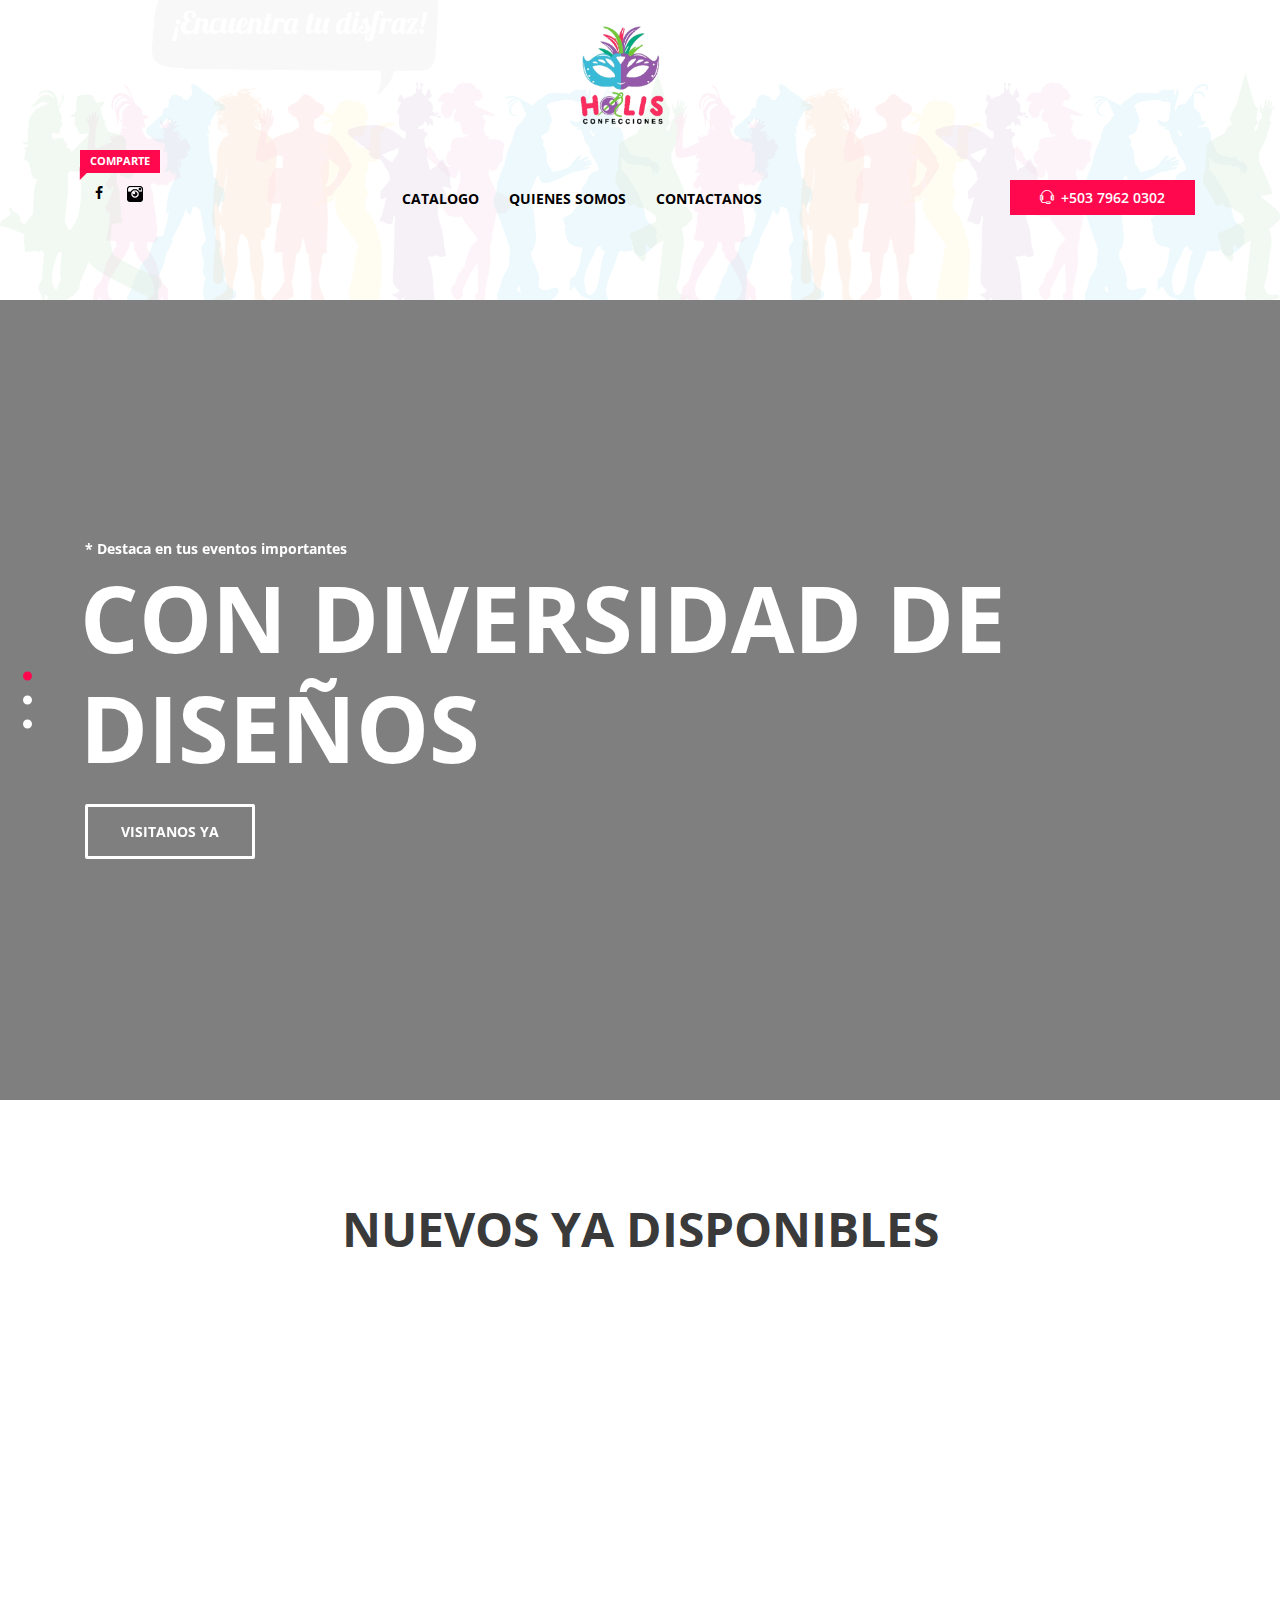
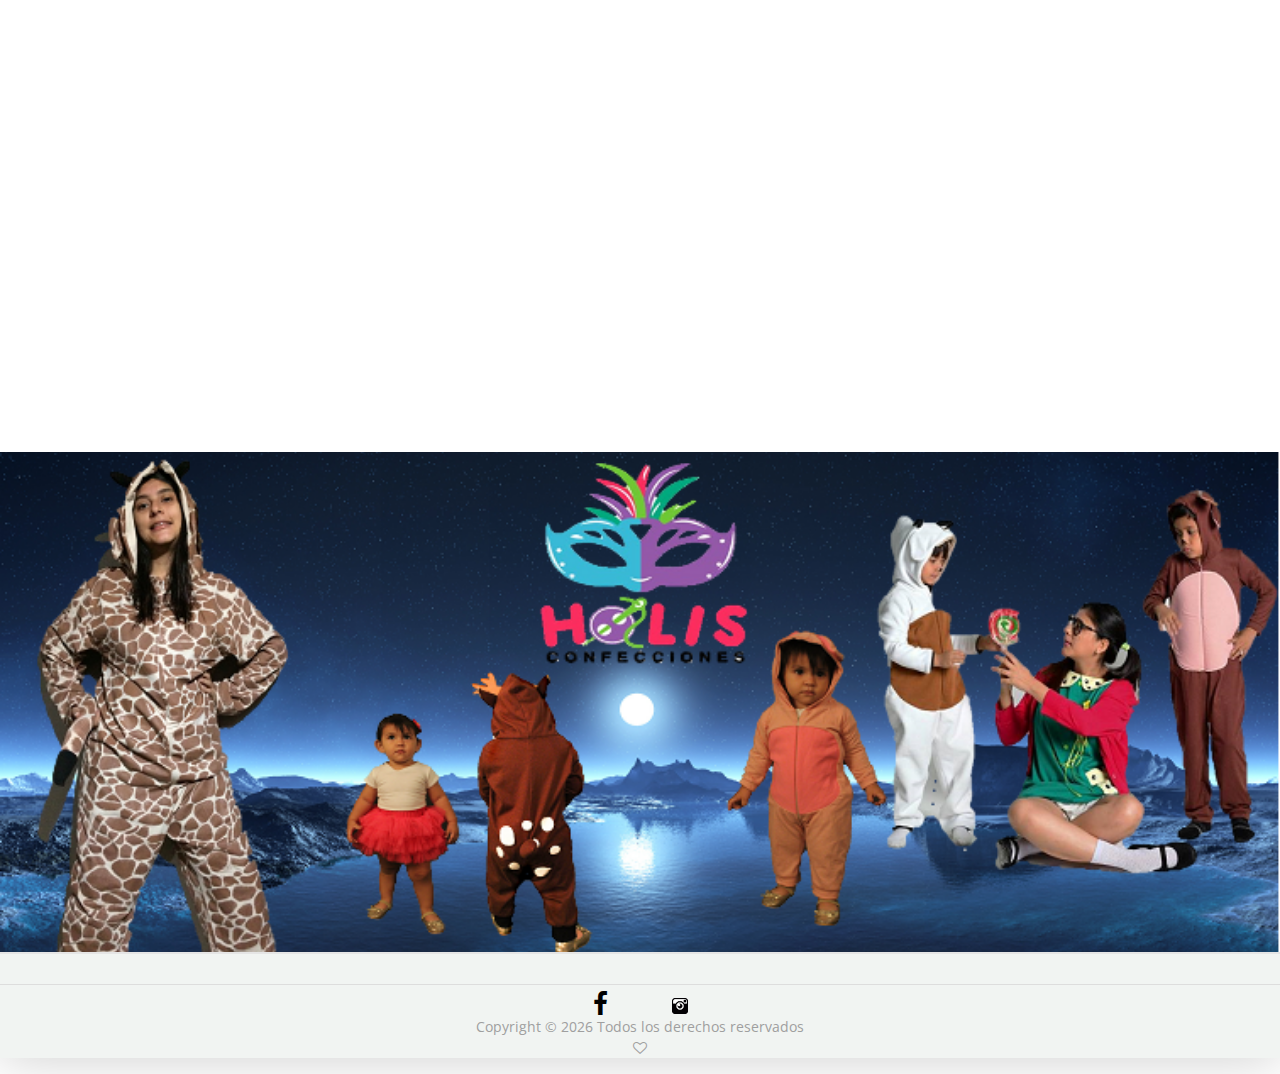
==== index.html @ 9510e127 "Update index.html" ====
<!DOCTYPE html>
<html lang="en">
    <head>
        <meta charset="utf-8">
            <meta content="" name="description">
                <meta content="IE=edge" http-equiv="X-UA-Compatible">
                    <meta content="width=device-width, initial-scale=1, shrink-to-fit=no" name="viewport">
                        <!-- The above 4 meta tags *must* come first in the head; any other head content must come *after* these tags -->
                        <!-- Title  -->
                        <title>
                            Holis Inicio
                        </title>
                        <!-- Favicon  -->
                        <link href="img/core-img/favicon.ico" rel="icon">
                            <!-- Core Style CSS -->
                            <link href="css/core-style.css" rel="stylesheet">
                                <link href="style.css" rel="stylesheet">
                                    <!-- Responsive CSS -->
                                    <link href="css/responsive.css" rel="stylesheet">
                                    </link>
                                </link>
                            </link>
                        </link>
                    </meta>
                </meta>
            </meta>
        </meta>
    </head>
    <body>
        <div id="wrapper">
            <!-- ****** Header Area Start ****** -->
            <header class="header_area bg-img background-overlay-white" style="background-image: url(img/bg-img/banner.png);">
                <!-- Top Header Area Start -->
                <div class="top_header_area">
                    <div class="container h-100">
                        <div class="row h-100 align-items-center justify-content-end">
                            <div class="col-12 col-lg-7">
                                <div class="top_single_area d-flex align-items-center">
                                    <!-- Logo Area -->
                                    <div class="top_logo">
                                        <a href="#">
                                            <img alt="" height="50" src="img/core-img/logo1.png" width="130"/>
                                        </a>
                                    </div>
                                </div>
                            </div>
                        </div>
                    </div>
                </div>
                <!-- Top Header Area End -->
                <div class="main_header_area">
                    <div class="container h-100">
                        <div class="row h-100">
                            <div class="col-12 d-md-flex justify-content-between">
                                <!-- Header Social Area -->
                                <div class="header-social-area">
                                    <a target="blank" href="https://m.facebook.com/pg/holisconfecciones/posts/">
                                        <i aria-hidden="true" class="fa fa-facebook">
                                        </i>
                                    </a>
                                    <span class="karl-level">
                                            Comparte
                                        </span>
                                    <a target="blank" href="https://instagram.com/holisconfecciones?igshid=10vwdpzuw5hqj">
                                        <img alt="" height="16" src="img/core-img/INS.png" width="16"/>
                                        <!-- Logo de Instagram -->
                                    </a>
                                </div>
                                <!-- Menu Area -->
                                <div class="main-menu-area">
                                    <nav class="navbar navbar-expand-lg align-items-start">
                                        <div class="collapse navbar-collapse align-items-start collapse" id="karl-navbar">
                                            <ul class="navbar-nav animated" id="nav">
                                                <li class="nav-item">
                                                    <a class="nav-link" href="catalogo.html">
                                                        CATALOGO
                                                    </a>
                                                </li>
                                                <li class="nav-item">
                                                    <a class="nav-link" href="acercade.html">
                                                        QUIENES SOMOS
                                                    </a>
                                                </li>
                                                <li class="nav-item">
                                                    <a class="nav-link" href="ubicacion.html">
                                                        CONTACTANOS
                                                    </a>
                                                </li>
                                            </ul>
                                        </div>
                                    </nav>
                                </div>
                                <!-- Help Line -->
                                <div class="help-line">
                                    <a href="tel:+503 7962 0302">
                                        <i class="ti-headphone-alt">
                                        </i>
                                        +503 7962 0302
                                    </a>
                                    <!-- Número para llamadar -->
                                </div>
                            </div>
                        </div>
                    </div>
                </div>
            </header>
            <!-- ****** Header Area End ****** -->
            <!-- ****** Welcome Slides Area Start ****** -->
            <section class="welcome_area">
                <div class="welcome_slides owl-carousel">
                    <!-- Single Slide-1 Start -->
                    <div class="single_slide height-800 bg-img background-overlay" style="background-image: url(img/eslider/grupo.jpg);">
                        <div class="container h-100">
                            <div class="row h-100 align-items-center">
                                <div class="col-12">
                                    <div class="welcome_slide_text">
                                        <h6 data-animation="bounceInDown" data-delay="0" data-duration="500ms">
                                            * Destaca en tus eventos importantes
                                        </h6>
                                        <h2 data-animation="fadeInUp" data-delay="500ms" data-duration="500ms">
                                            CON DIVERSIDAD DE DISEÑOS
                                        </h2>
                                        <a class="btn karl-btn" data-animation="fadeInUp" data-delay="1s" data-duration="500ms" href="ubicacion.html">
                                            Visitanos ya
                                        </a>
                                    </div>
                                </div>
                            </div>
                        </div>
                    </div>
                    <!-- Single Slide-2 Start -->
                    <div class="single_slide height-800 bg-img background-overlay" style="background-image: url(img/eslider/vaca.jpg);">
                        <div class="container h-100">
                            <div class="row h-100 align-items-center">
                                <div class="col-12">
                                    <div class="welcome_slide_text">
                                        <h6 data-animation="fadeInDown" data-delay="0" data-duration="500ms">
                                            * Destacaras en tus fiestas
                                        </h6>
                                        <h2 data-animation="fadeInUp" data-delay="500ms" data-duration="500ms">
                                            COLECCIONES UNICAS
                                        </h2>
                                        <a class="btn karl-btn" data-animation="fadeInLeftBig" data-delay="1s" data-duration="500ms" href="https://instagram.com/holisconfecciones?igshid=10vwdpzuw5hqj">
                                            Miralos en nuestra tienda
                                        </a>
                                    </div>
                                </div>
                            </div>
                        </div>
                    </div>
                    <!-- Single Slide-3 Start -->
                    <div class="single_slide height-800 bg-img background-overlay" style="background-image: url(img/eslider/reno.jpg);">
                        <div class="container h-100">
                            <div class="row h-100 align-items-center">
                                <div class="col-12">
                                    <div class="welcome_slide_text">
                                        <h6 data-animation="fadeInDown" data-delay="0" data-duration="500ms">
                                            * Disfraces que te enamorarán
                                        </h6>
                                        <h2 data-animation="bounceInDown" data-delay="500ms" data-duration="500ms">
                                            A TU MEDIDA
                                        </h2>
                                        <a class="btn karl-btn" data-animation="fadeInRightBig" data-delay="1s" data-duration="500ms" href="https://instagram.com/holisconfecciones?igshid=10vwdpzuw5hqj">
                                            Tu eliges
                                        </a>
                                    </div>
                                </div>
                            </div>
                        </div>
                    </div>
                </div>
            </section>
            <!-- ****** Welcome Slides Area End ****** -->
            <section class="new_arrivals_area section_padding_100_0 clearfix">
                <div class="container">
                    <div class="row">
                        <div class="col-12">
                            <div class="section_heading text-center">
                                <h2>
                                    Nuevos ya disponibles
                                </h2>
                            </div>
                        </div>
                    </div>
                </div>
                <div class="container">
                    <div class="row karl-new-arrivals">
                        <!-- Single 1 gallery Item Start -->
                        <div class="col-12 col-sm-6 col-md-4 single_gallery_item wow fadeInUpBig" data-wow-delay="0.2s">
                            <!-- Product Image -->
                            <div class="product-img">
                                <img alt="" src="img/eslider/reno.jpg">
                                </img>
                            </div>
                            <!-- Product Description -->
                            <div class="product-description">
                                <h4 class="product-price">
                                    COTIZA
                                </h4>
                                <p>
                                    A tu medida y a tiempo.
                                </p>
                            </div>
                        </div>
                        <!-- Single 2 gallery Item Start -->
                        <div class="col-12 col-sm-6 col-md-4 single_gallery_item wow fadeInUpBig" data-wow-delay="0.3s">
                            <!-- Product Image -->
                            <div class="product-img">
                                <img alt="" src="img/disfraces/jirafa.jpeg">
                                </img>
                            </div>
                            <!-- Product Description -->
                            <div class="product-description">
                                <h4 class="product-price">
                                    COTIZA
                                </h4>
                                <p>
                                    Hecha a tu medida.
                                </p>
                            </div>
                        </div>
                        <!-- Single 3 gallery Item Start -->
                        <div class="col-12 col-sm-6 col-md-4 single_gallery_item HEROES wow fadeInUpBig" data-wow-delay="0.4s">
                            <!-- Product Image -->
                            <div class="product-img">
                                <img alt="" src="img/disfraces/mini.JPEG">
                                </img>
                            </div>
                            <!-- Product Description -->
                            <div class="product-description">
                                <h4 class="product-price">
                                    COTIZA
                                </h4>
                                <p>
                                    Hecho a la medida para destacar.
                                </p>
                            </div>
                        </div>
                    </div>
                </div>
            </section>
            <!-- ****** New Arrivals Area Start ****** -->
            <section class="new_arrivals_area section_padding_100_0 clearfix">
                <div class="container">
                    <div class="row">
                        <div class="col-12">
                        </div>
                    </div>
                </div>
                <div class="container">
                </div>
            </section>
            <!-- ****** New Arrivals Area End ****** -->
            <!-- ****** Offer Area Start ****** -->
            <section class="offer_area height-500 section_padding_100 bg-img" style="background-image: url(img/bg-img/Ban-Holis.png);">
                <div class="container h-100">
                    <div class="row h-100 align-items-end justify-content-end">
                        <div class="col-12 col-md-8 col-lg-6">
                            <div class="offer-content-area wow fadeInUp" data-wow-delay="1s">
                                <h2>
                                    Trajes
                                    <span class="karl-level">
                                        Oferta
                                    </span>
                                </h2>
                                <p>
                                    * Descuentos especiales
                                </p>
                                <div class="offer-product-price">
                                    <h3>
                                        <span class="regular-price">
                                            $25.00
                                        </span>
                                        $15.00
                                    </h3>
                                </div>
                                <a class="btn karl-btn mt-30" href="#">
                                    Adquierelo
                                </a>
                            </div>
                        </div>
                    </div>
                </div>
            </section>
            <!-- ****** Offer Area End ****** -->
            <!-- ****** Footer Area Start ****** -->
            <footer class="footer_area">
                <div>
                    <div>
                        <!-- Single Footer Area Start -->
                        <div class="line">
                            <div class="single_footer_area">
                                <div class="footer_bottom_area">
                                    <div class="row">
                                        <div class="col-12">
                                            <div class="footer_social_area text-center">
                                                <a target="blank" href="https://m.facebook.com/pg/holisconfecciones/posts/">
                                                <i aria-hidden="true" class="fa fa-facebook">
                                                    </i>
                                                </a>
                                                <a target="blank" href="https://instagram.com/holisconfecciones?igshid=10vwdpzuw5hqj">
                                                <img alt="" height="16" src="img/core-img/INS.png" width="16"/>
                                                </a>
                                                <br>
                                            </div>
                                        </div>
                                    </div>
                                </div>
                            </div>
                        </div>
                        <!-- Single Footer Area Start -->
                        <!-- Single Footer Area Start -->
                        <div class="justify-content-end">
                            <div class="copywrite_text text-center col-12">
                                <p>
                                    <br>
                                    Copyright ©
                                    <script>
                                        document.write(new Date().getFullYear());
                                    </script>
                                    Todos los derechos reservados <br>
                                    <i aria-hidden="true" class="fa fa-heart-o">
                                    </i>
                                </p>
                            </div>
                        </div>
                        <!-- Footer Bottom Area Start -->
                    </div>
                </div>
            </footer>
            <!-- ****** Footer Area End ****** -->
        </div>
        <!-- /.wrapper end -->
        <!-- jQuery (Necessary for All JavaScript Plugins) -->
        <script src="js/jquery/jquery-2.2.4.min.js">
        </script>
        <!-- Popper js -->
        <script src="js/popper.min.js">
        </script>
        <!-- Bootstrap js -->
        <script src="js/bootstrap.min.js">
        </script>
        <!-- Plugins js -->
        <script src="js/plugins.js">
        </script>
        <!-- Active js -->
        <script src="js/active.js">
        </script>
    </body>
</html>
---- css/core-style.css ----
/* [HOLIS Stylesheet] */

/* ------------- Index of Stylesheet -------------
:: 1.0 Import Web Fonts
:: 2.0 Import All CSS
:: 3.0 Common/Base CSS
:: 4.0 Wrapper CSS
:: 5.0 Header Area CSS
:: 6.0 Side Menu Area CSS
:: 7.0 Top Discount CSS
:: 8.0 Welcome Area CSS
:: 9.0 Quickview Modal Area CSS
:: 10.0 Top Catagory Area CSS
:: 11.0 New Arrivals Area Start
:: 12.0 Offer Area CSS
:: 13.0 Testimonials CSS
:: 14.0 Footer Area CSS
:: 15.0 Breadcumb Area CSS
:: 16.0 Product Sidebar Area CSS
:: 17.0 Product Details Area CSS
:: 18.0 Cart Page CSS
:: 19.0 Checkout Area CSS
------------------------------------------------ */

/* --------------------
:: 1.0 Import Web Fonts
-------------------- */

@import url('https://fonts.googleapis.com/css?family=Open+Sans:300,400,600,700,800');
/* ------------------
:: 2.0 Import All CSS
------------------ */

@import '../css/bootstrap.min.css';
@import '../css/owl.carousel.css';
@import '../css/font-awesome.min.css';
@import '../css/themify-icons.css';
@import '../css/magnific-popup.css';
@import '../css/animate.css';
@import '../css/jquery-ui.min.css';
/* -------------------
:: 3.0 Common/Base CSS
------------------- */

* {
    margin: 0;
    padding: 0;
}
body {
    font-family: 'Open Sans', sans-serif;
    font-weight: 400;
    overflow-x: hidden;
    background:
}
h1, h2, h3, h4, h5, h6 {
    color: #3a3a3a;
    line-height: 1.2;
    font-family: 'Open Sans', sans-serif;
    font-weight: 700;
}
p {
    color: #3a3a3a;
    font-size: 1em;
    line-height: 1.5;
    font-family: 'Open Sans', sans-serif;
    font-weight: 400;
}
a:focus {
    outline: 0 solid;
}
a, a:hover, a:focus {
    -webkit-transition: all 500ms ease 0s;
    transition: all 500ms ease 0s;
    text-decoration: none;
    outline: none;
    color: #000000;
    font-family: 'Open Sans', sans-serif;
    font-weight: 400;
}
ul, ol {
    margin: 0;
}
ol li, ul li {
    list-style: outside none none;
}
img {
    height: auto;
    max-width: 100%;
}
.background-overlay, .background-overlay-white {
    position: relative;
    z-index: 2;
    background-position: center center;
    background-size: cover;
}
.background-overlay:before, .background-overlay-white:before {
    position: absolute;
    z-index: -1;
    top: 0;
    left: 0;
    width: 100%;
    height: 100%;
    content: "";
}
.background-overlay:before {
    background-color: rgba(0, 0, 0, 0.5);
}
.background-overlay-white:before {
    background-color: rgba(255, 255, 255, 0.9);
}
.karl-table {
    display: table;
    z-index: 9;
    position: absolute;
    width: 100%;
    height: 100%;
    margin: 0;
}
.karl-table-cell {
    display: table-cell;
    vertical-align: middle;
}
.mt-15 {
    margin-top: 15px;
}
.mt-30 {
    margin-top: 30px;
}
.mt-50 {
    margin-top: 50px;
}
.mt-70 {
    margin-top: 70px;
}
.mt-100 {
    margin-top: 100px;
}
.mb-15 {
    margin-bottom: 15px;
}
.mb-30 {
    margin-bottom: 30px;
}
.mb-50 {
    margin-bottom: 50px;
}
.ml-15 {
    margin-left: 15px;
}
.ml-30 {
    margin-left: 30px;
}
.mr-15 {
    margin-right: 15px;
}
.mr-30 {
    margin-right: 30px;
}
.mb-70 {
    margin-bottom: 70px;
}
.mb-100 {
    margin-bottom: 100px;
}
.bg-img {
    background-position: center center;
    background-size: cover;
    background-repeat: no-repeat;
}
.bg-white {
    background-color: #fff;
}
.bg-dark {
    background-color: #000;
}
.bg-transparent {
    background-color: transparent;
}
.bg-transparent-dark {
    background-color: rgba(0, 0, 0, 0.5) !important;
}
.bg-transparent-light {
    background-color: rgba(255, 255, 255, 0.5) !important;
}
.bg-dark3 {
    background-color: rgba(0, 0, 0, 0.75) !important;
}
.bg-dark2 {
    background-color: rgba(0, 0, 0, 0.5) !important;
}
.font-bold {
    font-weight: 700;
}
.font-light {
    font-weight: 300;
}
.line, .line-mtb15 {
    width: 100%;
    height: 1px;
    background-color: #ddd;
    margin: 30px 0;
}
.line-mtb15 {
    margin: 15px 0;
}
.height-500 {
    height: 500px !important;
}
.height-600 {
    height: 600px !important;
}
.height-700 {
    height: 700px !important;
}
.height-800 {
    height: 800px !important;
}
#scrollUp {
    background-color: #ff084e;
    border-radius: 0;
    bottom: 0;
    box-shadow: 0 2px 6px 0 rgba(0, 0, 0, 0.3);
    color: #fff;
    font-size: 24px;
    height: 40px;
    line-height: 40px;
    right: 60px;
    text-align: center;
    width: 40px;
}
.section_padding_100 {
    padding: 100px 0;
}
.section_padding_100_0 {
    padding: 100px 0 0;
}
.section_padding_0_100 {
    padding: 0 0 100px;
}
.section_heading {
    margin-bottom: 50px;
    position: relative;
    z-index: 1;
}
.section_heading h2 {
    font-size: 48px;
    margin-bottom: 0;
    text-transform: uppercase;
}
.section_heading.text-left {
    text-align: left !important;
}
.karl-btn {
    display: inline-block;
    min-width: 170px;
    height: 55px;
    color: #fff;
    border: 3px solid #fff;
    border-radius: 2px;
    padding: 0 30px;
    text-transform: uppercase;
    font-size: 14px;
    font-weight: 700;
    line-height: 49px;
}
.karl-btn:hover, .karl-btn:focus {
    font-weight: 700;
    color: #fff;
    background-color: #ff084e;
    border-color: #ff084e;
}
/* -------------------
:: 4.0 Wrapper CSS
------------------- */

#wrapper {
    position: relative;
    z-index: 1000;
    background-color: #fff;
    left: 0;
    top: 0;
    -webkit-transition: all linear 500ms;
    transition: all linear 500ms;
    box-shadow: 0 0 50px rgba(0, 0, 0, 0.2);
}
#wrapper.karl-side-menu-open {
    top: 0;
    left: 300px;
    -webkit-transition-duration: 500ms;
    transition-duration: 500ms;
}
#wrapper.karl-side-menu-open:after {
    top: 0;
    left: 0;
    width: 100%;
    height: 100%;
    background-color: rgba(0, 0, 0, 0.5);
    content: '';
    position: absolute;
    z-index: 1200;
}
/* ------------------------
:: 5.0 Header Area CSS
------------------------ */

.top_header_area {
    height: 150px;
    width: 100%;
    position: relative;
    z-index: 1000;
}
.cart>a {
    color: #2e2e2e;
    font-size: 14px;
    line-height: 1;
    position: relative;
    z-index: 1;
    font-weight: 600;
}
.cart>a>i {
    font-size: 20px;
    padding-right: 5px;
}
.cart_quantity {
    background-color: #ff084e;
    border-radius: 50%;
    color: #fff;
    font-size: 11px;
    height: 20px;
    line-height: 20px;
    position: absolute;
    left: -5px;
    text-align: center;
    top: 5px;
    width: 20px;
    z-index: 2;
    -webkit-transition-duration: 500ms;
    transition-duration: 500ms;
    font-weight: 600;
}
.main-menu-area {
    position: relative;
    z-index: 500;
}
.header-right-side-menu>a {
    width: 60px;
    display: block;
    height: 60px;
    text-align: center;
    line-height: 60px;
    font-size: 24px;
    background-color: #3a3a3a;
    color: #fff;
    border-radius: 50%;
}
.header-right-side-menu>a:focus, .header-right-side-menu>a:hover {
    background-color: #ff084e;
    color: #fff;
}
.hero_meta_area .cart:hover .cart_quantity {
    background-color: #000000;
    color: #fff;
}
.hero_meta_area .cart, .hero_meta_area .user_thumb {
    position: relative;
    z-index: 999;
    -webkit-transition-duration: 500ms;
    transition-duration: 500ms;
}
.cart {
    position: relative;
    z-index: 200;
}
.cart-list {
    background-color: #f4f6f8;
    box-shadow: 2px 0 20px rgba(0, 0, 0, 0.15);
    -webkit-transition-duration: 750ms;
    transition-duration: 750ms;
    border-radius: 0;
    display: none;
    position: absolute;
    right: -44px;
    top: 50px;
    width: 280px;
    z-index: 120;
}
.cart-data-open .cart-list {
    display: block;
}
.cart-list>li {
    border-bottom: 1px solid #ebebeb;
    padding: 20px 15px;
    position: relative;
    text-align: left;
    z-index: 1;
}
.cart-list li .image {
    left: 15px;
    position: absolute;
    top: 20px;
    z-index: 9;
}
.cart-list .image>img {
    width: 40px;
    height: 40px;
}
.cart-item-desc {
    padding-left: 55px;
}
.cart-item-desc>h6 {
    font-size: 13px;
    margin-bottom: 5px;
}
.cart-list li .btn-checkout, .cart-list li .btn-cart {
    background-color: #ff084e;
    border-radius: 0;
    color: #fff;
    font-size: 13px;
}
.cart-list li .btn-cart {
    background-color: #3a3a3a;
}
.cart-item-desc>p {
    font-size: 14px;
    margin: 0;
}
.cart-list li span {
    font-size: 13px;
    text-transform: uppercase;
}
.main_header_area {
    height: 150px;
    padding-top: 30px;
}
.header-social-area a {
    display: inline-block;
    padding: 0 10px;
    font-size: 14px;
    position: relative;
    z-index: 1;
}
.help-line a {
    width: auto;
    height: 35px;
    padding: 0 30px;
    background-color: #ff084e;
    color: #fff;
    display: block;
    line-height: 35px;
    font-size: 14px;
    font-weight: 600;
}
.help-line a:hover, .help-line a:focus {
    background-color: #3a3a3a;
}
.navbar-expand-lg .navbar-nav .nav-link {
    padding-right: 15px;
    padding-left: 15px;
    position: relative;
    z-index: 1;
    font-size: 14px;
    font-weight: 700;
    text-transform: uppercase;
}
.main-menu-area .navbar {
    padding: 0;
}
.dropdown-menu.show {
    border: none;
    box-shadow: 3px 3px 20px rgba(0, 0, 0, 0.15);
}
.dropdown-menu .dropdown-item {
    font-size: 14px;
    font-weight: 700;
    text-transform: uppercase;
}
.dropdown-menu .dropdown-item:focus, .dropdown-menu .dropdown-item:hover {
    color: #fff;
    text-decoration: none;
    background-color: #ff084e;
    font-weight: 700;
}
/* -------------------
:: 6.0 Side Menu Area CSS
------------------- */

.catagories-side-menu {
    background-color: #fff;
    width: 300px;
    position: fixed;
    top: 0;
    left: 0;
    height: 100%;
    z-index: 1;
}
#sideMenuClose {
    color: #fff;
    width: 20%;
    height: 50px;
    line-height: 50px;
    font-size: 18px;
    text-align: center;
    border-radius: 0;
    cursor: pointer;
    z-index: 99;
    position: absolute;
    top: 0;
    right: 0;
    -webkit-transition-duration: 500ms;
    transition-duration: 500ms;
    background-color: #3a3a3a;
}
#sideMenuClose:hover {
    background-color: #ff084e;
}
.menu-list {
    margin-top: 50px;
}
.menu-list h6 {
    padding: 30px 15px;
    margin-bottom: 0;
    border-bottom: 1px solid #ebebeb;
}
.menu-content ul, .menu-content li {
    list-style: none;
    padding: 0;
    margin: 0;
    cursor: pointer;
}
.menu-content ul :not(collapsed) .arrow:before, .menu-content li :not(collapsed) .arrow:before {
    font-family: FontAwesome;
    content: "\f078";
    display: inline-block;
    padding-left: 10px;
    padding-right: 15px;
    vertical-align: middle;
    float: right;
    color: #9f9f9f;
}
.menu-content ul .sub-menu li, .menu-content li .sub-menu li {
    border: none;
    border-bottom: 1px solid #ebebeb;
    margin-left: 0;
    padding-left: 5px;
}
.menu-content li {
    padding-left: 0px;
    border-bottom: 1px solid #ebebeb;
}
.menu-content li a {
    position: relative;
    z-index: 1;
    text-decoration: none;
    color: #3a3a3a;
    height: 45px;
    display: block;
    line-height: 45px;
    padding-left: 30px;
    font-size: 13px;
}
.menu-content .sub-menu li a {
    position: relative;
    z-index: 1;
    text-decoration: none;
    color: #3a3a3a;
    height: 40px;
    display: inline-block;
    line-height: 40px;
}
.menu-content li .sub-menu li a:before {
    width: 10px;
    height: 10px;
    border: 1px solid #858585;
    background-color: transparent;
    border-radius: 2px;
    display: inline-block;
    margin-left: 10px;
    margin-right: 10px;
    content: '';
    position: absolute;
    top: 15px;
    left: 0;
}
.menu-content>li>a:before {
    width: 10px;
    height: 10px;
    border: 1px solid #ff084e;
    background-color: #ff084e;
    border-radius: 2px;
    display: inline-block;
    margin-left: 10px;
    margin-right: 10px;
    content: '';
    position: absolute;
    top: 18px;
    left: 0;
}
.menu-content>li.collapsed>a:before {
    width: 10px;
    height: 10px;
    border: 1px solid #858585;
    background-color: transparent;
    border-radius: 2px;
    display: inline-block;
    margin-left: 10px;
    margin-right: 10px;
    content: '';
    position: absolute;
    top: 18px;
    left: 0;
}
.menu-list .menu-content {
    display: block;
}
/* -------------------
:: 7.0 Top Discount CSS
------------------- */

.top-discount-area .single-discount-area {
    -webkit-box-flex: 0;
    -ms-flex: 0 0 33.333333%;
    flex: 0 0 33.333333%;
    max-width: 33.333333%;
    padding: 40px 15px;
    background-color: #b8b8b8;
    text-align: center;
    -ms-flex-item-align: stretch;
    align-self: stretch;
}
.top-discount-area .single-discount-area:nth-child(2) {
    background-color: #ff084e;
}
.top-discount-area .single-discount-area:last-child {
    background-color: #3a3a3a;
}
.top-discount-area .single-discount-area h5 {
    font-size: 18px;
    color: #fff;
    margin-bottom: 15px;
}
.top-discount-area .single-discount-area h6, .top-discount-area .single-discount-area a {
    font-size: 12px;
    color: #fff;
    font-weight: 700;
    margin-bottom: 0;
}
/* ---------------------
:: 8.0 Welcome Area CSS
--------------------- */

.single_slide {
    background-position: center top;
    background-size: cover;
    position: relative;
    z-index: 1;
}
.welcome_slide_text {
    position: relative;
    z-index: 1;
}
.welcome_slide_text>h2, .single_catagory_area h2 {
    font-size: 92px;
    letter-spacing: 0;
    margin-left: -5px;
    text-transform: uppercase;
    color: #fff;
    margin-bottom: 20px;
}
.welcome_slide_text h6, .single_catagory_area h6 {
    color: #fff;
    font-size: 14px;
    margin-bottom: 5px;
}
.welcome_slides.owl-carousel .owl-dots {
    position: absolute;
    top: 50%;
    left: 1%;
    z-index: 5;
    width: 30px;
    background-color: transparent;
    height: auto;
    text-align: center;
    -webkit-transform: translateY(-50%);
    transform: translateY(-50%);
}
.welcome_slides.owl-carousel .owl-dot {
    background-color: #fff;
    border: 2px solid #fff;
    border-radius: 50%;
    display: block;
    height: 9px;
    margin: 15px 10px;
    width: 9px;
}
.welcome_slides.owl-carousel .owl-dot.active {
    background-color: #ff084e;
    border-color: #ff084e;
}
/* -----------------------------
:: 9.0 Quickview Modal Area CSS
----------------------------- */

#quickview button.close {
    box-shadow: none;
    position: absolute;
    right: 15px;
    text-align: right;
    top: 10px;
    z-index: 9;
}
.quickview_body {
    position: relative;
    z-index: 1;
    overflow: hidden;
}
.quickview_pro_img {
    border: 1px solid #f6f6f6;
    position: relative;
    width: 100%;
    height: 100%;
    max-width: 400px;
    z-index: 0;
}
.quickview_pro_img .hover_img {
    left: 0;
    opacity: 0;
    -ms-filter: "progid:DXImageTransform.Microsoft.Alpha(Opacity=0)";
    position: absolute;
    top: -30px;
    -webkit-transition-duration: 500ms;
    transition-duration: 500ms;
}
.quickview_pro_img:hover .hover_img {
    top: 0;
    opacity: 1;
    -ms-filter: "progid:DXImageTransform.Microsoft.Alpha(Opacity=100)";
}
.quickview_pro_des .title {
    text-transform: capitalize;
}
.quickview_pro_des {
    padding: 30px 0;
}
.quickview_pro_des .price>span {
    color: #888;
    font-size: 14px;
    text-decoration: line-through;
}
.quickview_pro_des>p {
    font-size: 13px;
}
.quickview_pro_des>a {
    color: #19B5FE;
    font-size: 13px;
    text-decoration: underline;
}
.quickview_body .quantity>input {
    -moz-appearance: textfield;
    border: 1px solid #f6f6f6;
    height: 35px;
    text-align: center;
    width: 40px;
    font-size: 13px;
}
.quickview_body .quantity {
    -webkit-box-align: center;
    -ms-flex-align: center;
    align-items: center;
    display: -webkit-box;
    display: -ms-flexbox;
    display: flex;
}
.quickview_body .cart {
    display: -webkit-box;
    display: -ms-flexbox;
    display: flex;
}
.quickview_body .qty-plus, .quickview_body .qty-minus {
    background-color: transparent;
    border: 1px solid #f6f6f6;
    color: #000;
    cursor: pointer;
    height: 35px;
    text-align: center;
    width: 22px;
}
.quickview_body .qty-plus {
    border-left: 0 solid transparent;
}
.quickview_body .qty-minus {
    border-right: 0 solid transparent;
}
.quickview_body .cart-submit {
    background-color: #ff084e;
    border: medium none;
    color: #fff;
    cursor: pointer;
    font-size: 13px;
    height: 35px;
    margin-left: 15px;
    width: 120px;
    -webkit-transition-duration: 500ms;
    transition-duration: 500ms;
}
.quickview_body .cart-submit:hover {
    background-color: #ff084e;
    color: #fff;
}
.quickview_body .qty-minus i, .quickview_body .qty-plus i {
    color: #888;
    font-size: 10px;
    line-height: 33px;
}
.quickview_body .modal_pro_wishlist>a, .quickview_body .modal_pro_compare>a {
    background-color: #e91e63;
    color: #fff;
    display: block;
    height: 35px;
    margin: 0 15px;
    text-align: center;
    width: 35px;
    font-size: 22px;
}
.quickview_body .modal_pro_wishlist>a:hover, .quickview_body .modal_pro_compare>a:hover {
    background-color: #000;
    color: #fff;
}
.quickview_body .modal_pro_compare>a {
    background-color: #00bcd4;
    margin: 0;
}
.quickview_body .modal_pro_wishlist>a i, .quickview_body .modal_pro_compare>a i {
    line-height: 35px;
}
.quickview_body .share_wf>p {
    font-size: 13px;
    margin-bottom: 5px;
    text-transform: capitalize;
}
.quickview_body .share_wf ._icon>a {
    color: #888;
    font-size: 14px;
    margin-right: 5px;
}
.quickview_body .share_wf ._icon>a:hover {
    color: #000;
}
.quickview_body .top_seller_product_rating>i {
    color: #ff9800;
    font-size: 20px;
}
/* --------------------------
:: 10.0 Top Catagory Area CSS
-------------------------- */

.single_catagory_area {
    padding: 150px 50px;
    width: 50%;
    -webkit-box-flex: 0;
    -ms-flex: 0 0 50%;
    flex: 0 0 50%;
    -webkit-transition-duration: 500ms;
    transition-duration: 500ms;
    position: relative;
    z-index: 1;
}
.single_catagory_area:after {
    content: "";
    width: 100%;
    height: 100%;
    background-color: #ff084e;
    position: absolute;
    top: 0;
    left: 0;
    z-index: -8;
    opacity: 0;
    -ms-filter: "progid:DXImageTransform.Microsoft.Alpha(Opacity=0)";
    -webkit-transition-duration: 500ms;
    transition-duration: 500ms;
}
.single_catagory_area:hover:after {
    opacity: 0.7;
    -ms-filter: "progid:DXImageTransform.Microsoft.Alpha(Opacity=70)";
}
.single_catagory_area h6 {
    text-transform: uppercase;
}
.catagory-content {
    width: 55%;
}
/* ----------------------------
:: 11.0 New Arrivals Area Start
---------------------------- */

.portfolio-menu>.btn {
    font-size: 14px;
    font-weight: 700;
    color: #9f9f9f;
    background-color: transparent;
    padding: 0 15px;
    text-transform: uppercase;
}
.portfolio-menu>.btn:focus, .portfolio-menu>.btn.active {
    color: #3a3a3a;
    box-shadow: none;
}
.single_gallery_item {
    margin-bottom: 100px;
    overflow: hidden
}
.product-img {
    position: relative;
    z-index: 1;
    overflow: hidden
}
.product-img>img {
    width: auto;    
    -webkit-transition-duration: 500ms;
    transition-duration: 500ms;
}
.rotar {
    transform:rotate(90deg);
    z-index: 0;
}
.rotar1 {
    transform:rotate(-90deg);
    z-index: 0;
}
.tamaño {
    
    width:200px ;
    height:250px;
}


.single_gallery_item:hover .product-img>img {
    -webkit-transform: scale(1.25);
    transform: scale(1.25);
    max-width: 400px;
}

.product-img .product-quicview {
    position: absolute;
    width: 100%;
    height: 100%;
    z-index: 9;
    top: 0;
    left: 0;
    display: -webkit-box;
    display: -ms-flexbox;
    display: flex;
    -webkit-box-align: center;
    -ms-flex-align: center;
    align-items: center;
    -webkit-box-pack: center;
    -ms-flex-pack: center;
    justify-content: center;
    background-color: rgba(23, 24, 24, 0.6);
    opacity: 0;
    -ms-filter: "progid:DXImageTransform.Microsoft.Alpha(Opacity=0)";
    -webkit-transition-duration: 500ms;
    transition-duration: 500ms;
}
.product-img:hover .product-quicview {
    opacity: 1;
    -ms-filter: "progid:DXImageTransform.Microsoft.Alpha(Opacity=100)";
}
.product-img .product-quicview>a {
    width: 72px;
    height: 72px;
    border: 2px solid rgba(255, 255, 255, 0.8);
    border-radius: 50%;
    text-align: center;
    color: rgba(255, 255, 255, 0.8);
    font-size: 36px;
    line-height: 72px;
}
.product-img .product-quicview>a:hover {
    border: 2px solid rgba(255, 255, 255, 1);
    color: rgba(255, 255, 255, 1);
}
.product-description {
    margin-top: 20px;
}
.product-description h4 {
    font-weight: 400;
    color: #9f9f9f;
    margin-bottom: 5px;
    display: block;
}
.product-description p {
    font-size: 15px;
    margin: 0;
}
.product-description .add-to-cart-btn {
    margin-top: 50px;
    font-size: 12px;
    font-weight: 700;
    color: #ff084e;
    display: block;
}
.product-description .add-to-cart-btn:hover {
    color: #2a2a2a;
}
/* -------------------
:: 12.0 Offer Area CSS
------------------- */

.offer_area {
    position: relative;
    z-index: 1;
}
.offer-content-area {
    background-color: rgba(58, 58, 58, 0.7);
    padding: 100px 50px 50px;
    position: relative;
    z-index: 1;
}
.offer-content-area h2 {
    position: relative;
    z-index: 1;
    color: #fff;
    font-size: 48px;
    text-transform: uppercase;
    margin-bottom: 0;
}
.karl-level {
    position: absolute;
    z-index: 2;
    color: #fff;
    font-size: 11px;
    text-transform: uppercase;
    font-weight: 700;
    background-color: #ff084e;
    padding: 3px 10px;
    top: -30px;
    left: 10px;
}
.karl-level:after {
    position: absolute;
    z-index: 2;
    content: "";
    width: 0;
    height: 0;
    border-style: solid;
    border-width: 0 9px 9px 9px;
    border-color: transparent transparent #ff084e transparent;
    bottom: -2px;
    left: -6px;
    -webkit-transform: rotate(-45deg);
    transform: rotate(-45deg);
}
.offer-content-area p {
    color: #fff;
    font-weight: 600;
    font-size: 14px;
}
.offer-product-price h3 {
    color: #ff084e;
}
.offer-product-price h3 span {
    margin-right: 15px;
    font-weight: 400;
    text-decoration: line-through;
    color: #fff;
}
/* -------------------
:: 13.0 Testimonials CSS
------------------- */

.single-testimonial-area .quote {
    font-size: 72px;
    font-weight: 700;
    color: #ff084e;
    line-height: 1;
}
.single-testimonial-area h6 {
    line-height: 2;
    color: #9f9f9f;
}
.testimonial-info {
    margin-top: 60px;
}
.testimonial-info .tes-thumbnail {
    width: 67px;
    height: 67px;
    border-radius: 50%;
    margin-right: 20px;
}
.testimonial-info .tes-thumbnail img {
    width: 100%;
    height: 100%;
    border-radius: 50%;
}
.testimonial-info .testi-data>p {
    font-size: 14px;
    text-align: left;
    font-weight: 700;
    margin-bottom: 0;
}
.testimonial-info .testi-data span {
    font-size: 12px;
    text-align: left;
    display: block;
    font-weight: 700;
    color: #ff084e;
}
.karl-testimonials-slides.owl-carousel .owl-dots {
    position: absolute;
    top: 50%;
    left: -20%;
    z-index: 5;
    width: 30px;
    background-color: transparent;
    height: auto;
    text-align: center;
    -webkit-transform: translateY(-50%);
    transform: translateY(-50%);
}
.karl-testimonials-slides.owl-carousel .owl-dot {
    border: 2px solid #9f9f9f;
    border-radius: 50%;
    display: block;
    height: 9px;
    margin: 15px 10px;
    width: 9px;
}
.karl-testimonials-slides.owl-carousel .owl-dot.active {
    background-color: #ff084e;
    border-color: #ff084e;
}
/* ----------------------
:: 14.0 Footer Area CSS
---------------------- */

.footer_area {
    background-color: #f1f4f2;
    border-top: 2px solid #e5e5e5;
    text-align: center;
}
.footer_content>p {
    font-size: 10px;
}
.footer_content>p:first-child {
    margin-bottom: 30px;
}
.footer_social_area>a {
    display: inline-block;
    font-size: 26px;
    padding: 0 30px;
}
.footer_social_area>a:hover {
    -webkit-transform: translateY(-5px);
    transform: translateY(-5px);
    color: #ff084e;
}
.footer_widget_menu a {
    display: block;
    font-size: 14px;
    margin-bottom: 10px;
    text-transform: capitalize;
    -webkit-transition-duration: 500ms;
    transition-duration: 500ms;
    font-weight: 600;
}
.footer_widget_menu a:hover {
    margin-left: 5px;
}
.footer_widget_menu a i {
    padding-right: 5px;
}
.subscribtion_form {
    position: relative;
    z-index: 1;
}
.subscribtion_form .mail {
    border: none;
    border-radius: 0;
    font-size: 12px;
    height: 50px;
    padding: 5px 15px;
    width: 100%;
    background-color: #f0eded;
    color: #929191;
    font-style: italic;
}
.subscribtion_form .submit {
    background-color: #3a3a3a;
    border: none;
    border-radius: 0;
    color: #fff;
    cursor: pointer;
    font-size: 14px;
    height: 50px;
    position: absolute;
    right: 0;
    text-transform: uppercase;
    top: 0;
    -webkit-transition-duration: 500ms;
    transition-duration: 500ms;
    padding: 0 30px;
    font-weight: 700;
}
.subscribtion_form .submit:hover {
    background-color: #ff084e;
    color: #fff;
}
.copywrite_text>p {
    padding: auto;
    color: #9f9f9f;
    font-size: 14px;
    margin-top: -20px;
    align-content: center;
}
/* ------------------------
:: 15.0 Breadcumb Area CSS
------------------------ */

.breadcumb_area {
    padding-top: 100px;
    padding-bottom: 40px;
}
.breadcumb_area .breadcrumb {
    margin-bottom: 0;
    background-color: transparent;
    padding: 0;
}
;
.cred {
    color: #ff5733;
}
.breadcumb_area .breadcrumb-item, .breadcumb_area .breadcrumb-item>a {
    text-transform: capitalize;
    font-size: 14px;
}
.backToHome {
    font-size: 12px;
    margin-top: 25px;
}
/* ------------------------------
:: 16.0 Product Sidebar Area CSS
------------------------------ */

.widget {
    border-bottom: 2px solid #ebebeb;
    padding-bottom: 50px;
}
.widget:last-child {
    border-bottom: none;
    padding-bottom: 0;
}
.custom-checkbox .custom-control-indicator {
    border-radius: 50%;
}
.custom-control-input:checked~.custom-control-indicator {
    background-color: #00bcd4;
    color: #fff;
    box-shadow: none !important;
}
.widget-title {
    font-size: 14px;
    font-weight: 700;
    text-transform: uppercase;
}
.widget-desc .custom-control-description {
    font-size: 14px;
}
.widget.rating .widget-desc a {
    color: #ff9800;
    font-size: 14px;
}
.widget.size .widget-desc li {
    display: inline-block;
}
.widget.size .widget-desc a {
    display: block;
    font-size: 14px;
    padding: 5px 10px;
}
.widget.size .widget-desc a:hover, .widget.size .widget-desc a:focus {
    background-color: #ff084e;
    color: #fff;
}
.widget.price .ui-slider-handle {
    background-color: #3a3a3a;
    border: none;
    border-radius: 0;
    top: -6px;
    width: 15px;
    height: 15px;
}
.widget.price .ui-slider-range.ui-corner-all.ui-widget-header {
    background-color: #3a3a3a;
}
.widget.price .ui-slider-horizontal {
    height: 5px;
}
.widget.price .range-price {
    font-size: 14px;
    font-weight: 700;
    margin-top: 15px;
    text-transform: uppercase;
}
.widget.color .widget-desc ul li a {
    width: 25px;
    height: 25px;
    display: block;
    background-color: #000;
    position: relative;
    z-index: 1;
}
.widget.color .widget-desc ul li.gray a {
    background-color: #d7d7d7;
}
.widget.color .widget-desc ul li.red a {
    background-color: #fd4f4f;
}
.widget.color .widget-desc ul li.yellow a {
    background-color: #fcf29c;
}
.widget.color .widget-desc ul li.green a {
    background-color: #8fc99c;
}
.widget.color .widget-desc ul li.teal a {
    background-color: #bc83b1;
}
.widget.color .widget-desc ul li.cyan a {
    background-color: #9ee7f4;
}
.widget.color .widget-desc ul li a:after {
    width: calc(100% + 6px);
    height: calc(100% + 6px);
    display: block;
    border: 2px solid #ff084e;
    position: absolute;
    z-index: -1;
    top: -3px;
    left: -3px;
    content: "";
    opacity: 0;
    -ms-filter: "progid:DXImageTransform.Microsoft.Alpha(Opacity=0)";
}
.widget.color .widget-desc ul li a:hover:after, .widget.color .widget-desc ul li a:focus:after {
    opacity: 1;
    -ms-filter: "progid:DXImageTransform.Microsoft.Alpha(Opacity=100)";
}
.widget.color .widget-desc ul li a span {
    font-size: 12px;
    display: block;
    padding-top: 35px;
}
.single-recommended-product .single-recommended-thumb, .single-recommended-product .single-recommended-desc {
    max-width: 50%;
    -webkit-box-flex: 0;
    -ms-flex: 0 0 50%;
    flex: 0 0 50%;
}
.single-recommended-product .single-recommended-desc h6 {
    font-size: 14px;
}
.pagination-sm .page-link {
    padding: 0;
    font-size: 15px;
    line-height: 37px;
    width: 37px;
    text-align: center;
    font-weight: 700;
    color: #9f9f9f;
    border: 2px solid #9f9f9f;
    margin-right: 5px;
    background-color: transparent;
}
.pagination-sm .page-link:hover, .pagination-sm .page-item.active .page-link, .pagination-sm .page-link:focus {
    color: #ff084e;
    border: 2px solid #ff084e;
    background-color: transparent;
}
.pagination-sm .page-item:first-child .page-link {
    border-top-left-radius: 0;
    border-bottom-left-radius: 0;
}
.pagination-sm .page-item:last-child .page-link {
    border-top-right-radius: 0;
    border-bottom-right-radius: 0;
}
/* ------------------------------
:: 17.0 Product Details Area CSS
------------------------------ */

.single_product_thumb {
    margin-bottom: 100px;
}
.single_product_thumb .carousel-indicators {
    bottom: -86px;
    -webkit-box-pack: left;
    -ms-flex-pack: left;
    justify-content: left;
    left: 0;
    margin: 0;
    display: -moz-flex;
    display: -ms-flex;
    display: -o-flex;
    display: -webkit-box;
    display: -ms-flexbox;
    display: flex;
    width: 100%;
}
.single_product_thumb .carousel-indicators li {
    background-position: center center;
    background-size: cover;
    height: 80px;
    width: 25%;
}
.single_product_thumb .carousel-inner {
    border: 1px solid #ddd;
    margin: 0 3px;
    width: calc(100% - 6px);
}
.single_product_thumb .carousel-indicators li.active {
    border: 1px solid #ddd;
}
.single_product_thumb .product_badge {
    top: 30px;
}
.single_product_desc {
    position: relative;
    z-index: 1;
}
.single_product_desc .title {
    font-size: 24px;
    margin-bottom: 15px;
}
.single_product_desc .price {
    margin-bottom: 15px;
}
.single_product_desc .available {
    margin-bottom: 15px;
    font-size: 12px;
}
.single_product_desc .single_product_ratings i {
    color: #ff9800;
    font-size: 14px;
}
.single_product_desc .single_product_ratings span {
    font-size: 13px;
}
.single_product_desc .single_product_desc .price {
    font-size: 18px;
}
.single_product_desc .short_overview>h6 {
    font-size: 14px;
}
.single_product_desc .short_overview>p {
    color: #888;
    font-size: 14px;
    font-weight: 300;
}
.single_product_desc .custom-control {
    margin-right: 0;
}
.single_product_desc .widget.size .widget-desc a {
    font-size: 12px;
    padding: 0;
    width: 37px;
    height: 37px;
    border: 2px solid #3a3a3a;
    font-weight: 700;
    text-align: center;
    line-height: 33px;
}
.single_product_desc .widget.size .widget-desc a:hover, .single_product_desc .widget.size .widget-desc a:focus {
    border: 2px solid #ff084e;
    background-color: #ff084e;
}
.single_product_desc .widget.size {
    border-bottom: none;
    padding-bottom: 0;
}
.single_product_desc .cart .qty-text {
    border: 1px solid #ddd;
    height: 40px;
    padding: 5px 15px;
    width: 140px;
    -moz-appearance: textfield;
    -webkit-appearance: textfield;
    appearance: textfield;
    font-size: 14px;
}
.single_product_desc .cart .quantity {
    display: inline-block;
    float: left;
    position: relative;
    z-index: 1;
}
.single_product_desc .cart .qty-minus, .single_product_desc .cart .qty-plus {
    background-color: #fff;
    border: 1px solid #ddd;
    display: block;
    height: 20px;
    position: absolute;
    right: 0;
    text-align: center;
    top: 0;
    width: 30px;
    z-index: 99;
    cursor: pointer;
    font-size: 10px;
    line-height: 20px;
    color: #888;
}
.single_product_desc .cart .qty-plus {
    top: auto;
    bottom: 0;
}
.single_product_desc .cart .cart-submit {
    background-color: #ff084e;
    border: medium none;
    color: #fff;
    font-size: 14px;
    height: 40px;
    margin-left: 15px;
    text-transform: uppercase;
    width: 150px;
    cursor: pointer;
    border-radius: 0;
}
.single_product_desc .card-header {
    padding: 30px 15px;
    margin-bottom: 0;
    background-color: transparent;
    border-bottom: 2px solid #ebebeb;
}
.single_product_desc .card-header h6 a {
    font-size: 14px;
    font-weight: 700;
    text-transform: uppercase;
}
.single_product_desc .card-body p {
    font-size: 14px;
    color: #9f9f9f;
}
.single_product_desc .card {
    border: none;
}
.single_product_desc .card:first-child {
    border-top: 2px solid #ebebeb;
    border-bottom: none;
    border-left: none;
    border-radius: 0;
    border-right: none;
}
.modal-backdrop.show {
    display: none !important;
}
.modal-content {
    box-shadow: 1px 10px 30px rgba(0, 0, 0, 0.15);
    border: 1px solid #ebebeb;
}
/* -------------------
:: 18.0 Cart Page CSS
------------------- */

.cart-table .table {
    position: relative;
    z-index: 9;
}
.cart_area table thead {
    background-color: #f4f2f8;
    border: none;
}
.cart_area table tbody tr td {
    width: 10% !important;
}
.cart_area table tbody tr td:first-child {
    width: 70% !important;
}
.cart_product_img>a {
    width: 120px;
    margin-right: 20px;
}
.cart-table .table td, .cart-table .table th {
    padding: 12px;
    padding: 12px;
    padding: 0.75rem;
    text-align: left;
    vertical-align: middle;
    border: none;
    font-size: 13px;
}
.cart-table .cart_product_img h6 {
    font-size: 14px;
    margin: 0;
    font-weight: 400;
}
.cart-table .qty-minus, .cart-table .qty-plus {
    background-color: #f6f6f6;
    cursor: pointer;
    display: inline-block;
    height: 30px;
    width: 30px;
}
.cart-table .qty-minus i, .cart-table .qty-plus i {
    line-height: 30px;
    font-size: 10px;
}
.cart-table .qty-text {
    background-color: #f6f6f6;
    border: medium none;
    display: inline-block;
    height: 30px;
    -moz-appearance: textfield;
    -webkit-appearance: textfield;
    appearance: textfield;
    text-align: center;
    font-size: 12px;
    width: 50px;
}
.cart-table .quantity {
    -webkit-box-align: center;
    -ms-flex-align: center;
    align-items: center;
    display: -webkit-inline-box;
    display: -ms-inline-flexbox;
    display: inline-flex;
    text-align: center;
}
.cart-table .price span, .cart-table .total_price>span, .cart-table .action>a {
    font-size: 14px;
}
.cart_area .update-checkout a, .cart_area .back-to-shop a {
    background-color: transparent;
    border-radius: 0;
    display: inline-block;
    height: 55px;
    line-height: 51px;
    min-width: 120px;
    padding: 0 30px;
    text-align: center;
    font-size: 14px;
    font-weight: 700;
    border: 2px solid #3a3a3a;
    text-transform: uppercase;
}
.cart_area .update-checkout a:first-child {
    color: #7a7a7a;
    border-color: #f4f2f8;
}
.cart_area .update-checkout a:last-child {
    background-color: #f4f2f8;
    color: #7a7a7a;
    border-color: #f4f2f8;
}
.cart-page-heading {
    margin-bottom: 50px;
}
.cart-page-heading h5 {
    text-transform: uppercase;
    font-size: 18px;
}
.cart-page-heading p {
    color: #7a7a7a;
    font-size: 14px;
    margin-bottom: 0;
}
.coupon-code-area form {
    position: relative;
    z-index: 1;
}
.coupon-code-area form>input {
    width: 100%;
    height: 52px;
    border: none;
    background-color: #f4f2f8;
    padding: 0 30px;
    font-size: 12px;
}
.coupon-code-area form>button {
    width: 120px;
    height: 52px;
    border: none;
    text-transform: uppercase;
    background-color: #ff084e;
    padding: 0 30px;
    font-size: 14px;
    position: absolute;
    top: 0;
    color: #fff;
    font-weight: 700;
    right: 0;
}
.shipping-method-area .custom-control-label span {
    font-size: 14px;
}
.cart-total-chart {
    background-color: #f4f2f8;
    padding: 30px;
}
.cart-total-chart li {
    display: -moz-flex;
    display: -ms-flex;
    display: -o-flex;
    display: -webkit-box;
    display: -ms-flexbox;
    display: flex;
    -webkit-box-align: center;
    -ms-flex-align: center;
    align-items: center;
    -webkit-box-pack: justify;
    -ms-flex-pack: justify;
    justify-content: space-between;
    margin-bottom: 20px;
}
.karl-checkout-btn {
    width: 100%;
    height: 60px;
    background-color: #ff084e;
    border-radius: 0;
    color: #fff;
    text-transform: uppercase;
    font-weight: 700;
    line-height: 60px;
    padding: 0;
}
.karl-checkout-btn:hover, .karl-checkout-btn:focus {
    background-color: #3a3a3a;
    color: #fff;
    font-weight: 700;
}
/* -----------------------
:: 19.0 Checkout Area CSS
----------------------- */

.checkout_details_area form label {
    font-size: 12px;
    text-transform: uppercase;
}
.checkout_details_area form label span {
    color: #ff084e;
}
.checkout_details_area form .form-control, .checkout_details_area form .custom-select {
    height: 52px;
    border: none;
    background-color: #f4f2f8;
    border-radius: 0;
}
.order-details-confirmation {
    width: 100%;
    border: 2px solid #ebebeb;
    padding: 40px;
}
.order-details-confirmation .order-details-form li {
    display: -webkit-box;
    display: -ms-flexbox;
    display: flex;
    -webkit-box-align: center;
    -ms-flex-align: center;
    align-items: center;
    -webkit-box-pack: justify;
    -ms-flex-pack: justify;
    justify-content: space-between;
    margin-bottom: 20px;
    font-size: 12px;
    text-transform: uppercase;
    padding: 30px 0;
    border-bottom: 2px solid #ebebeb;
}
.order-details-confirmation .card-header h6 a {
    display: block;
    font-size: 12px;
    text-transform: uppercase;
}
.order-details-confirmation .card-header h6 a i {
    color: #9f9f9f;
}
.order-details-confirmation .card {
    border: none;
}
.order-details-confirmation .card-header {
    background-color: transparent;
    border-bottom: none;
}
.order-details-confirmation .card-body p {
    font-size: 12px;
    line-height: 2;
    color: #9f9f9f;
}
---- style.css ----
/* ----------------------------------------------------------
    :: Template Name: Holis confecciones Template
    :: Author: Tecnologi usam
    :: Author URL: https:www,usam.edu.sv
    :: Description: Holis Template  es un formato responsive para todos los dispositivos moviles y computadoras de escritorio.
    :: Version: 1.0
    :: Created: Marzo 2019
    :: Last Updated: Mayo 2018
    ---------------------------------------------------------- */

    /* -------------------------------------------------
    ============ PLACE YOUR CUSTOM CSS HERE ============
    ------------------------------------------------- */
---- css/responsive.css ----
@media only screen and (min-width: 992px) and (max-width: 1199px) {
    .welcome_slide_text > h2,
    .single_catagory_area h2 {
        font-size: 70px;
    }
}

@media only screen and (min-width: 768px) and (max-width: 991px) {
    .navbar-toggler {
        padding: 0;
        font-size: 20px;
        line-height: 1;
        background-color: #ff084e;
        border: none;
        border-radius: 0;
        width: 80px;
        height: 35px;
        color: #fff;
        line-height: 28px;
    }
    #karl-navbar {
        padding: 15px;
        background-color: #f4f2f8;
    }
    .single_footer_area {
        margin-bottom: 100px;
    }
    .welcome_slide_text > h2,
    .single_catagory_area h2 {
        font-size: 50px;
    }
}

@media only screen and (min-width: 320px) and (max-width: 767px) {
    .catagories-side-menu {
        width: 260px;
    }
    #wrapper.karl-side-menu-open {
        left: 260px;
    }
    .top_logo a img {
        max-width: 80px;
    }
    .cart > a {
        font-size: 12px;
    }
    .header-right-side-menu > a {
        width: 40px;
        height: 40px;
        line-height: 40px;
        font-size: 18px;
    }
    .header-social-area {
        margin-bottom: 30px;
    }
    .main_header_area {
        height: auto;
        padding: 30px 0;
    }
    .navbar-toggler {
        padding: 0;
        font-size: 20px;
        line-height: 1;
        background-color: #ff084e;
        border: none;
        border-radius: 0;
        width: 100%;
        height: 35px;
        color: #fff;
        line-height: 28px;
        margin-bottom: 30px;
    }
    #karl-navbar {
        padding: 15px;
        background-color: #f4f2f8;
        margin-bottom: 30px;
    }
    .single_footer_area {
        margin-bottom: 100px;
    }
    .footer_social_area > a {
        font-size: 18px;
        padding: 0 15px;
    }
    .subscribtion_form .submit {
        padding: 0 20px;
    }
    .top-discount-area .single-discount-area {
        -webkit-box-flex: 0;
        -ms-flex: 0 0 33.333333%;
        flex: 0 0 100%;
        max-width: 100%;
        padding: 40px 15px;
        background-color: #b8b8b8;
        text-align: center;
        -ms-flex-item-align: stretch;
            align-self: stretch;
    }
    .welcome_slide_text > h2,
    .single_catagory_area h2 {
        font-size: 30px;
    }
    .single_slide.height-800 {
        height: 500px !important;
    }
    .single_catagory_area {
        -webkit-box-flex: 0;
            -ms-flex: 0 0 100%;
                flex: 0 0 100%;
        width: 100%;
    }
    .section_heading h2,
    .offer-content-area h2 {
        font-size: 24px;
    }
    .offer-product-price h3 {
        font-size: 18px;
    }
    .shop_grid_product_area,
    .single_product_desc {
        margin-top: 100px;
    }
    .cart_area .update-checkout a,
    .cart_area .back-to-shop a {
        display: block;
        height: 40px;
        line-height: 36px;
        min-width: 100px;
        padding: 0 5px;
        font-size: 10px;
        font-weight: 700;
    }
    .cart_area .update-checkout a:first-child {
        margin-bottom: 10px;
    }
    .order-details-confirmation {
        margin-top: 100px;
        padding: 20px;
    }
}

@media only screen and (min-width: 480px) and (max-width: 767px) {
    .top_logo a img {
        max-width: 120px;
    }
}
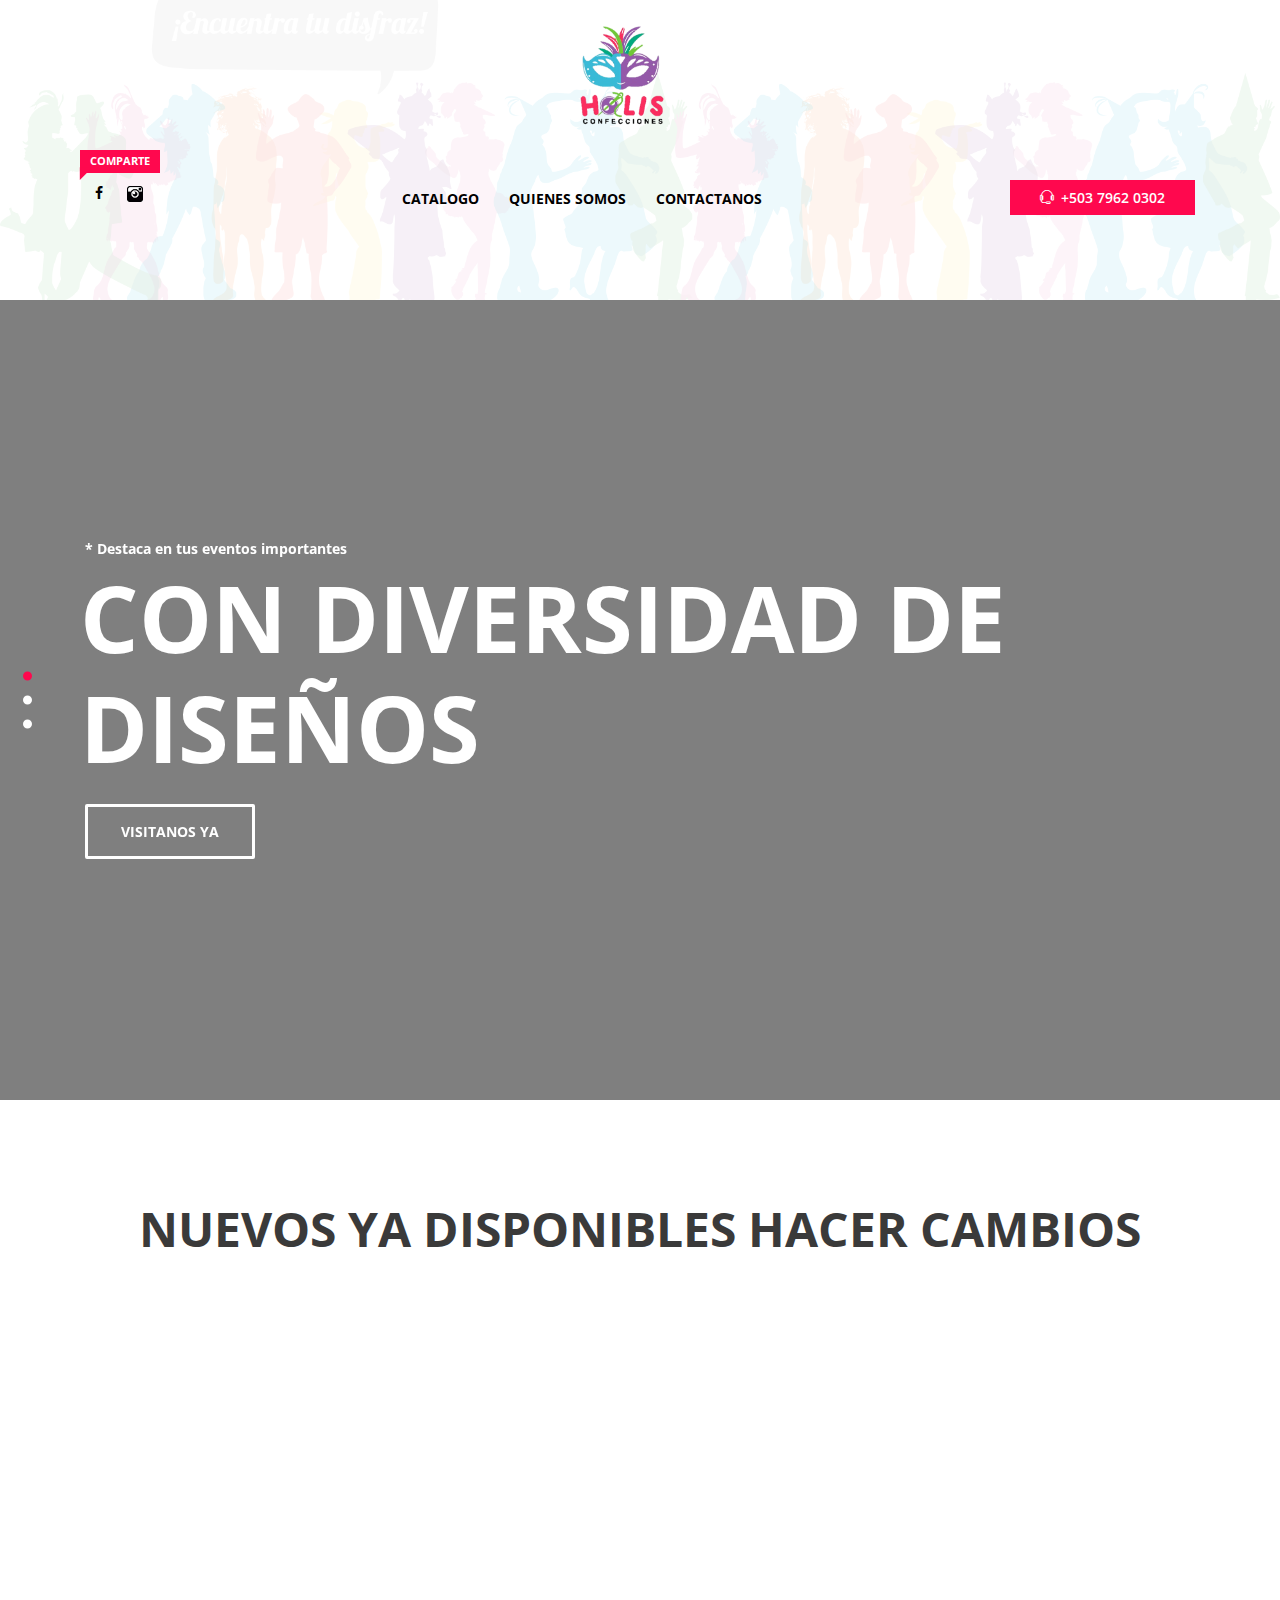
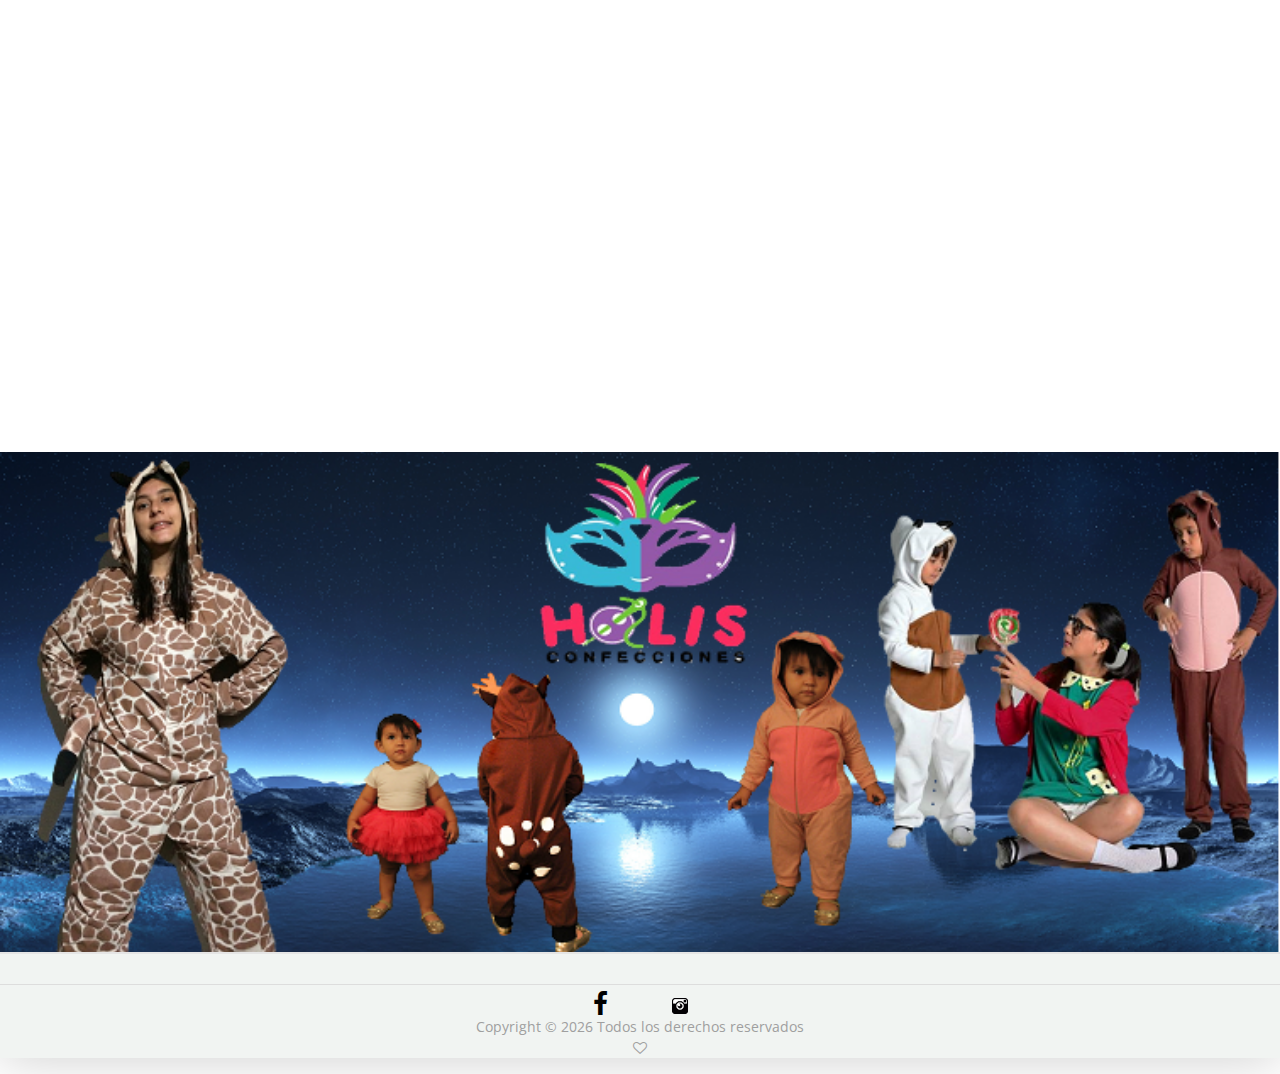
==== commit 559aeb1b: "Update index.html" ====
--- a/index.html
+++ b/index.html
@@ -177,7 +177,7 @@
                         <div class="col-12">
                             <div class="section_heading text-center">
                                 <h2>
-                                    Nuevos ya disponibles
+                                    Nuevos ya disponibles HACER CAMBIOS
                                 </h2>
                             </div>
                         </div>
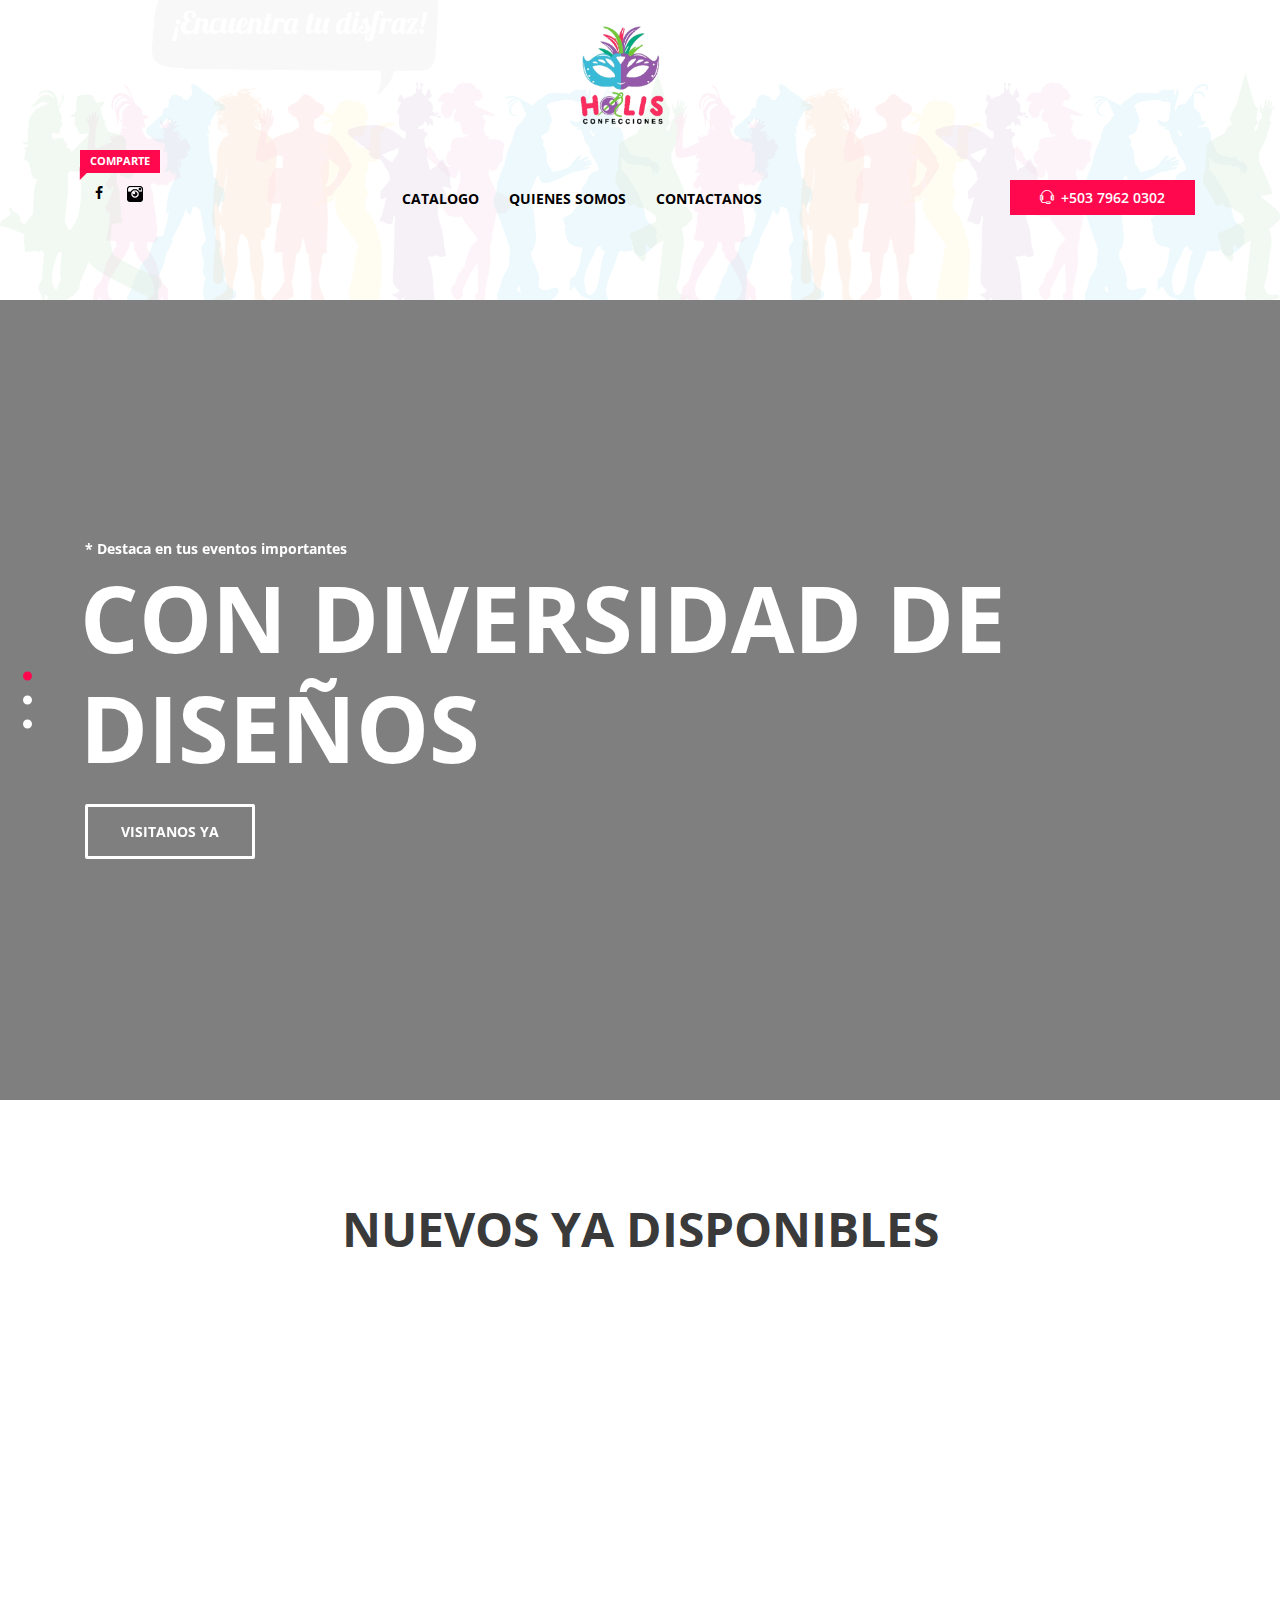
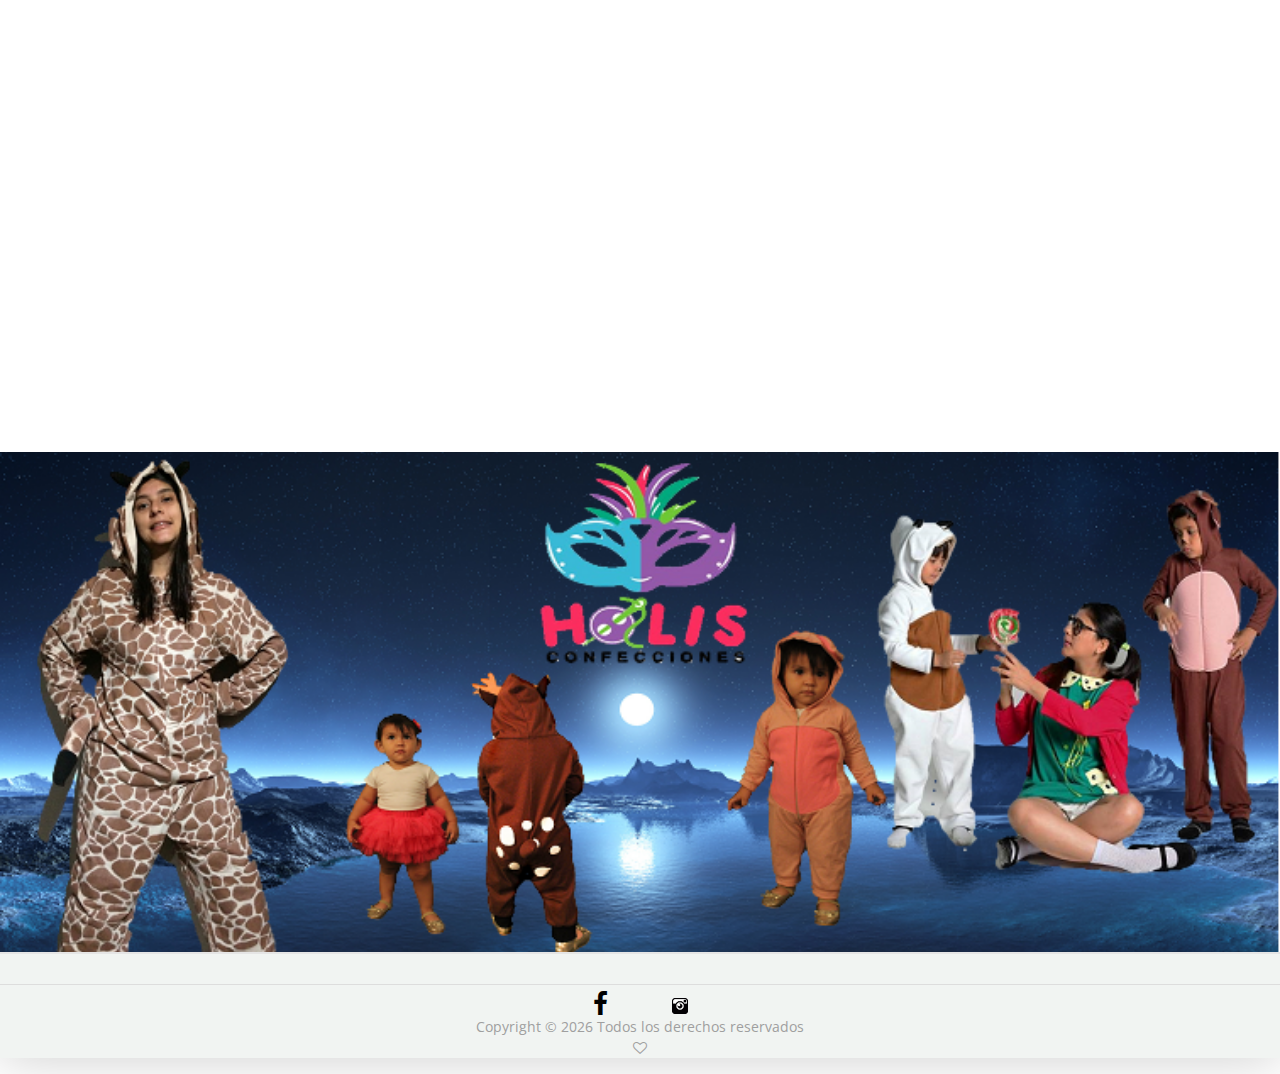
==== commit ed495797: "Update index.html" ====
--- a/index.html
+++ b/index.html
@@ -177,7 +177,7 @@
                         <div class="col-12">
                             <div class="section_heading text-center">
                                 <h2>
-                                    Nuevos ya disponibles HACER CAMBIOS
+                                    Nuevos ya disponibles
                                 </h2>
                             </div>
                         </div>
@@ -223,8 +223,7 @@
                         <div class="col-12 col-sm-6 col-md-4 single_gallery_item HEROES wow fadeInUpBig" data-wow-delay="0.4s">
                             <!-- Product Image -->
                             <div class="product-img">
-                                <img alt="" src="img/disfraces/mini.JPEG">
-                                </img>
+                                <img alt="" src="img/disfraces/mini.JPG">
                             </div>
                             <!-- Product Description -->
                             <div class="product-description">
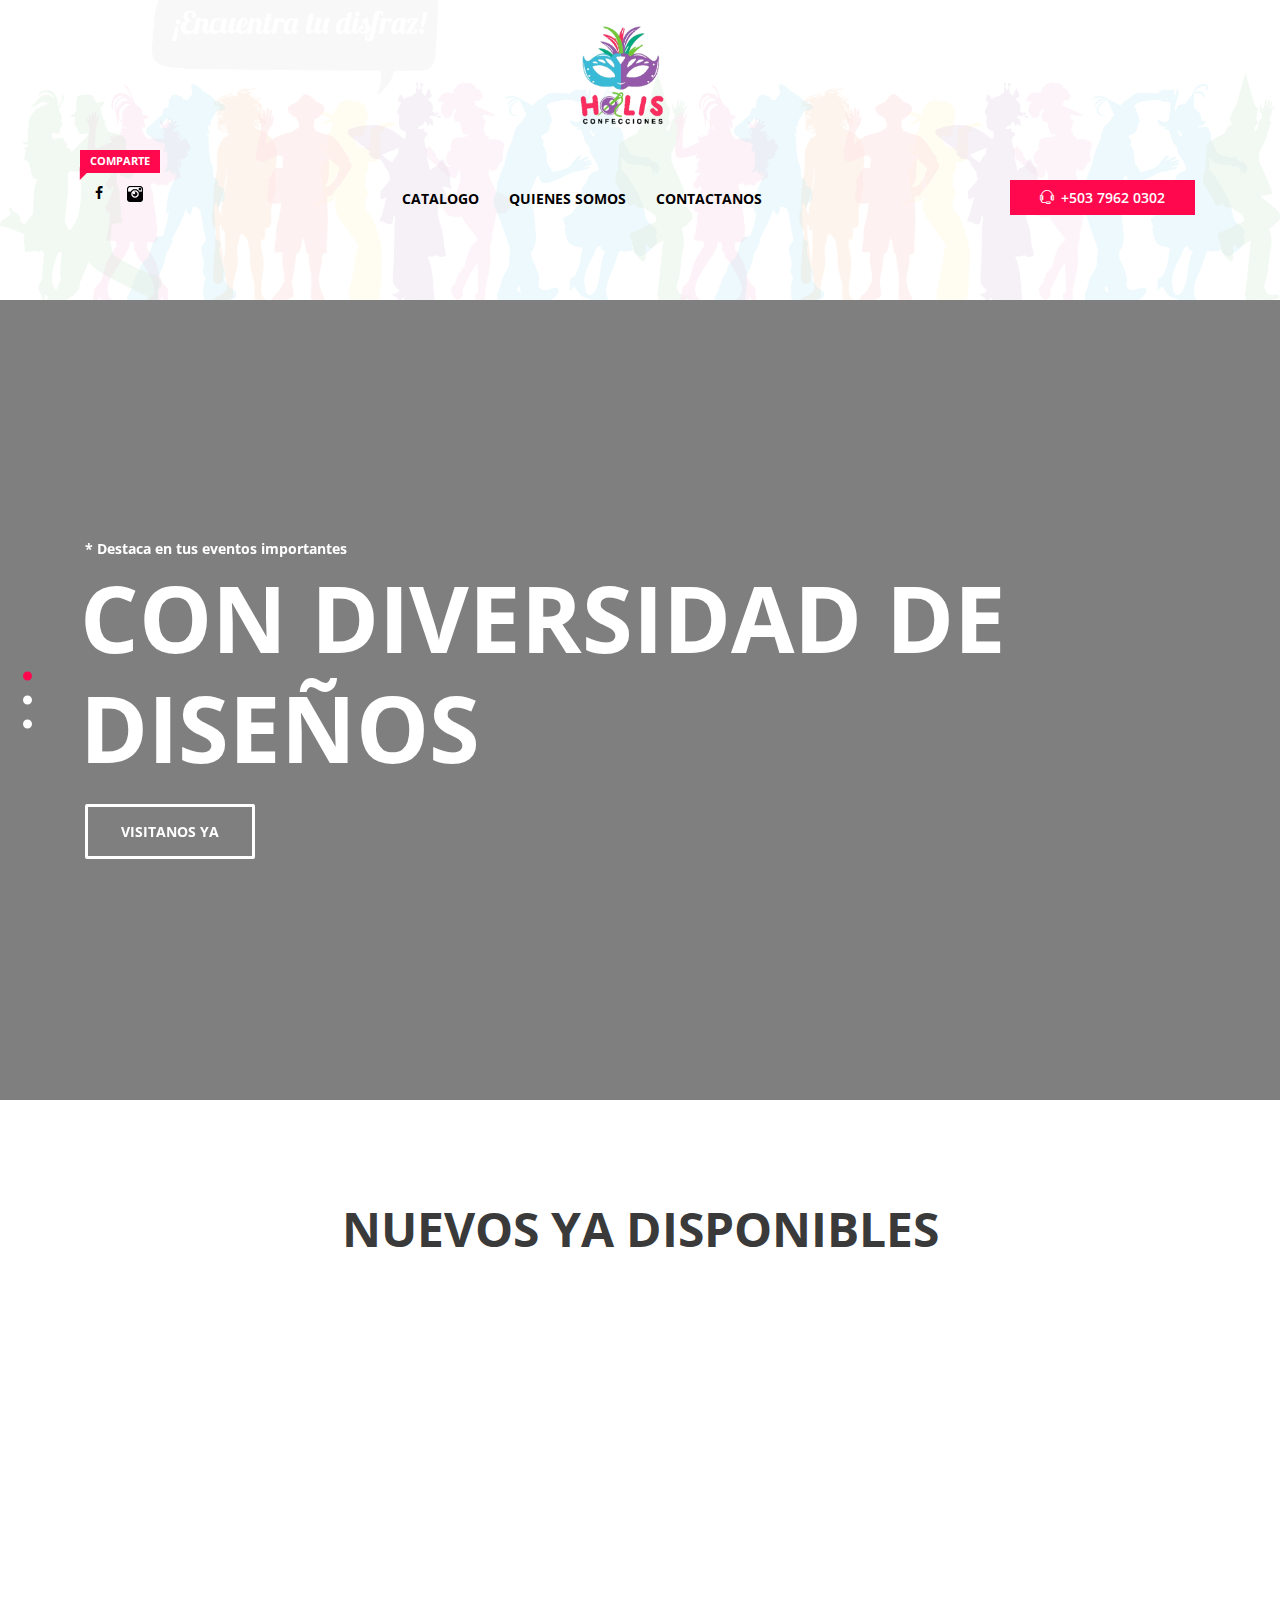
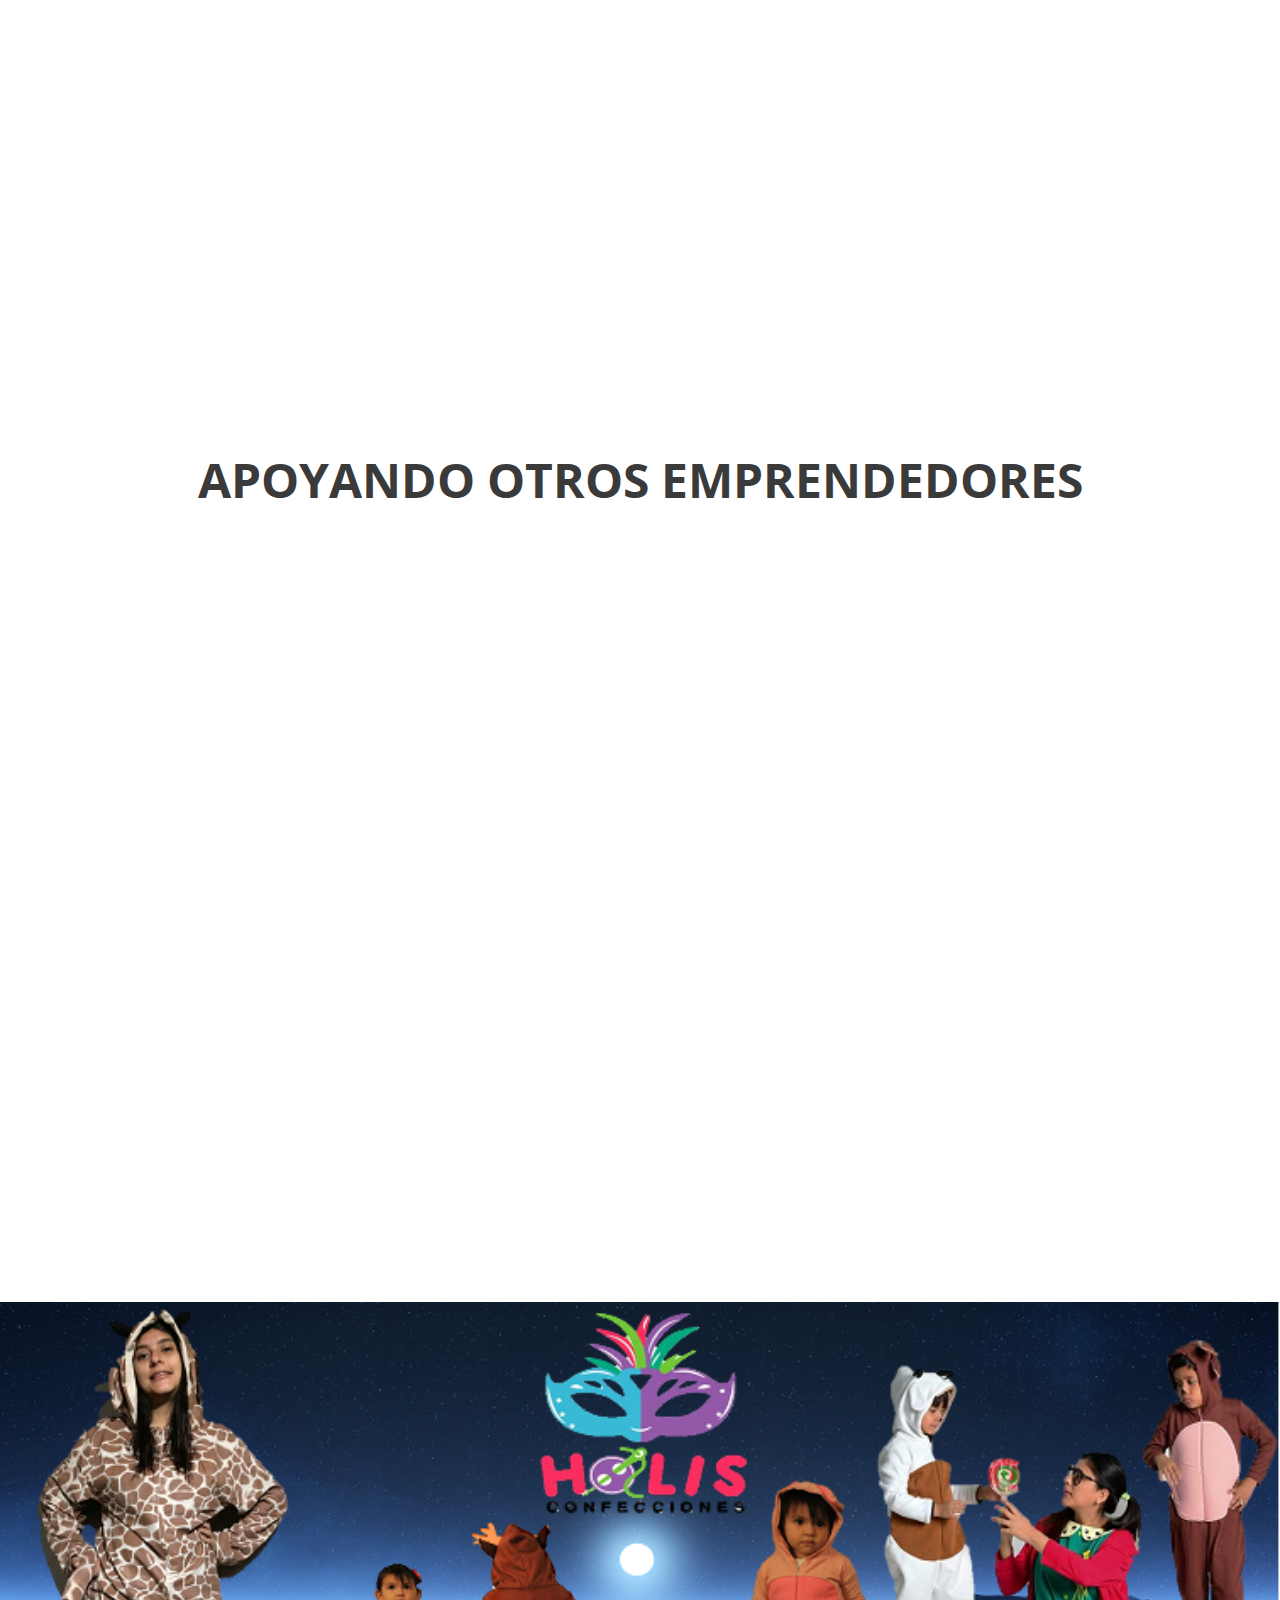
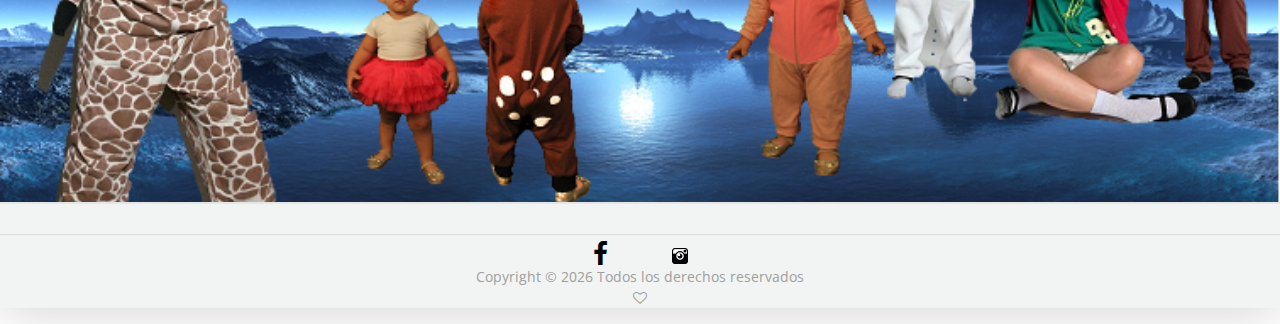
==== commit d1903d6d: "inestable" ====
--- a/index.html
+++ b/index.html
@@ -223,7 +223,7 @@
                         <div class="col-12 col-sm-6 col-md-4 single_gallery_item HEROES wow fadeInUpBig" data-wow-delay="0.4s">
                             <!-- Product Image -->
                             <div class="product-img">
-                                <img alt="" src="img/disfraces/mini.JPG">
+                                <img class="rotar" alt="Ratoncita" src="img/disfraces/mini.JPG">
                             </div>
                             <!-- Product Description -->
                             <div class="product-description">
@@ -238,6 +238,75 @@
                     </div>
                 </div>
             </section>
+            <!-- promoción de otros emprendedores-->
+ <section class="new_arrivals_area section_padding_100_0 clearfix">
+                <div class="container">
+                    <div class="row">
+                        <div class="col-12">
+                            <div class="section_heading text-center">
+                                <h2>
+                                    Apoyando otros emprendedores
+                                </h2>
+                            </div>
+                        </div>
+                    </div>
+                </div>
+                <div class="container">
+                    <div class="row karl-new-arrivals">
+                        <!-- Single 1 gallery Item Start -->
+                        <div class="col-12 col-sm-6 col-md-4 single_gallery_item wow fadeInUpBig" data-wow-delay="0.2s">
+                            <!-- Product Image -->
+                            <div class="product-img">
+                                <img alt="" src="img/eslider/reno.jpg">
+                                </img>
+                            </div>
+                            <!-- Product Description -->
+                            <div class="product-description">
+                                <h4 class="product-price">
+                                    COTIZA
+                                </h4>
+                                <p>
+                                    A tu medida y a tiempo.
+                                </p>
+                            </div>
+                        </div>
+                        <!-- Single 2 gallery Item Start -->
+                        <div class="col-12 col-sm-6 col-md-4 single_gallery_item wow fadeInUpBig" data-wow-delay="0.3s">
+                            <!-- Product Image -->
+                            <div class="product-img">
+                                <img alt="" src="img/disfraces/jirafa.jpeg">
+                                </img>
+                            </div>
+                            <!-- Product Description -->
+                            <div class="product-description">
+                                <h4 class="product-price">
+                                    COTIZA
+                                </h4>
+                                <p>
+                                    Hecha a tu medida.
+                                </p>
+                            </div>
+                        </div>
+                        <!-- Single 3 gallery Item Start -->
+                        <div class="col-12 col-sm-6 col-md-4 single_gallery_item HEROES wow fadeInUpBig" data-wow-delay="0.4s">
+                            <!-- Product Image -->
+                            <div class="product-img">
+                                <img class="rotar" alt="Ratoncita" src="img/disfraces/mini.JPG">
+                            </div>
+                            <!-- Product Description -->
+                            <div class="product-description">
+                                <h4 class="product-price">
+                                    COTIZA
+                                </h4>
+                                <p>
+                                    Hecho a la medida para destacar.
+                                </p>
+                            </div>
+                        </div>
+                    </div>
+                </div>
+            </section>
+<!-- termina promocion de otros emprendedores-->
             <!-- ****** New Arrivals Area Start ****** -->
             <section class="new_arrivals_area section_padding_100_0 clearfix">
                 <div class="container">
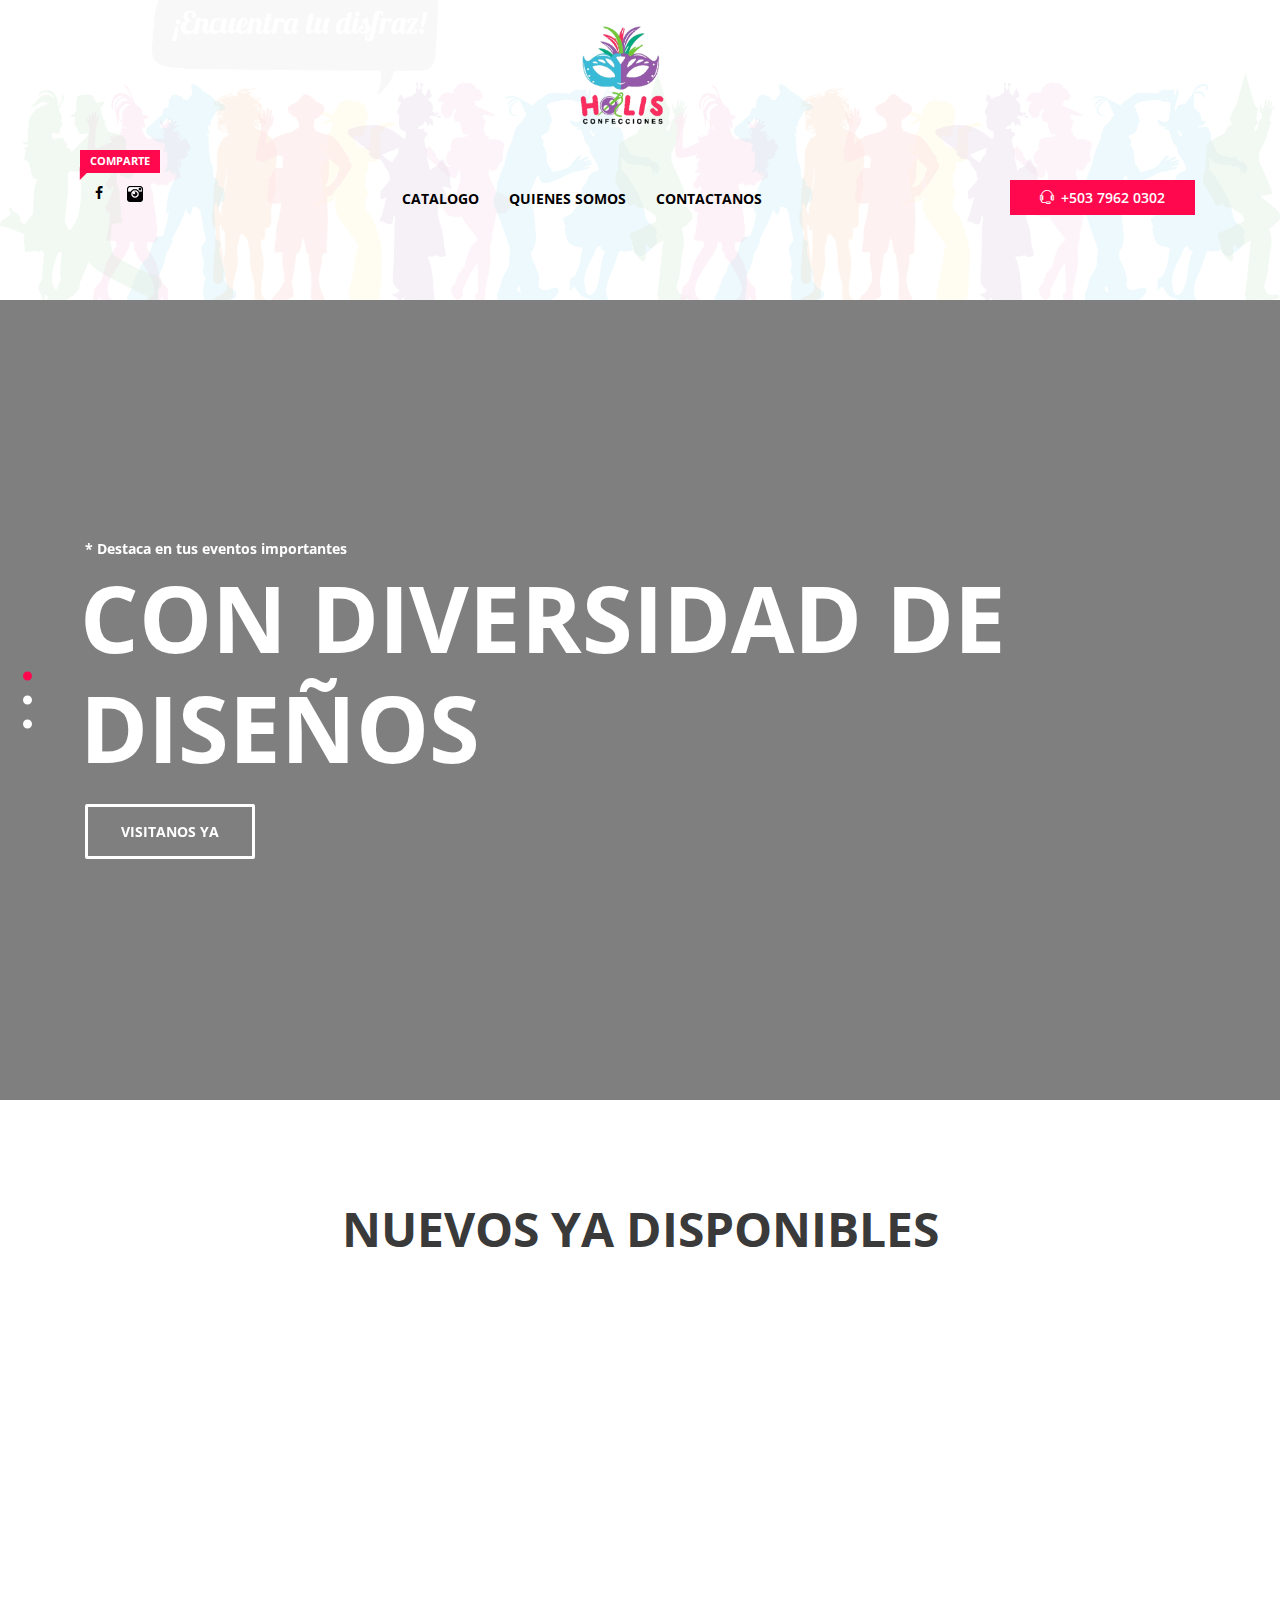
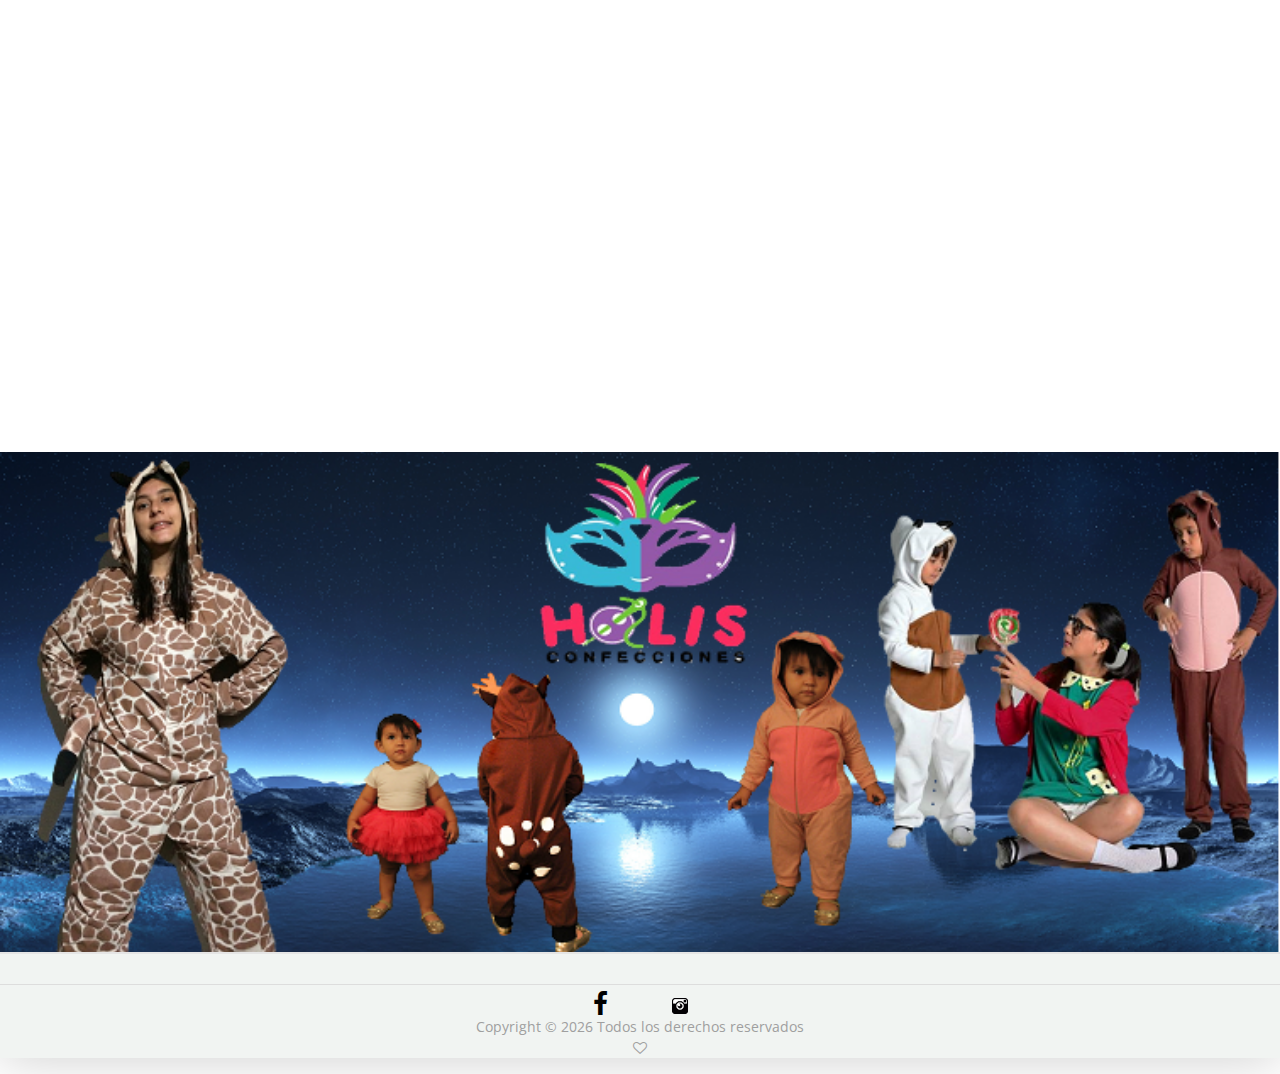
==== commit 84dea5f2: "Update index.html" ====
--- a/index.html
+++ b/index.html
@@ -238,75 +238,6 @@
                     </div>
                 </div>
             </section>
-            <!-- promoción de otros emprendedores-->
- <section class="new_arrivals_area section_padding_100_0 clearfix">
-                <div class="container">
-                    <div class="row">
-                        <div class="col-12">
-                            <div class="section_heading text-center">
-                                <h2>
-                                    Apoyando otros emprendedores
-                                </h2>
-                            </div>
-                        </div>
-                    </div>
-                </div>
-                <div class="container">
-                    <div class="row karl-new-arrivals">
-                        <!-- Single 1 gallery Item Start -->
-                        <div class="col-12 col-sm-6 col-md-4 single_gallery_item wow fadeInUpBig" data-wow-delay="0.2s">
-                            <!-- Product Image -->
-                            <div class="product-img">
-                                <img alt="" src="img/eslider/reno.jpg">
-                                </img>
-                            </div>
-                            <!-- Product Description -->
-                            <div class="product-description">
-                                <h4 class="product-price">
-                                    COTIZA
-                                </h4>
-                                <p>
-                                    A tu medida y a tiempo.
-                                </p>
-                            </div>
-                        </div>
-                        <!-- Single 2 gallery Item Start -->
-                        <div class="col-12 col-sm-6 col-md-4 single_gallery_item wow fadeInUpBig" data-wow-delay="0.3s">
-                            <!-- Product Image -->
-                            <div class="product-img">
-                                <img alt="" src="img/disfraces/jirafa.jpeg">
-                                </img>
-                            </div>
-                            <!-- Product Description -->
-                            <div class="product-description">
-                                <h4 class="product-price">
-                                    COTIZA
-                                </h4>
-                                <p>
-                                    Hecha a tu medida.
-                                </p>
-                            </div>
-                        </div>
-                        <!-- Single 3 gallery Item Start -->
-                        <div class="col-12 col-sm-6 col-md-4 single_gallery_item HEROES wow fadeInUpBig" data-wow-delay="0.4s">
-                            <!-- Product Image -->
-                            <div class="product-img">
-                                <img class="rotar" alt="Ratoncita" src="img/disfraces/mini.JPG">
-                            </div>
-                            <!-- Product Description -->
-                            <div class="product-description">
-                                <h4 class="product-price">
-                                    COTIZA
-                                </h4>
-                                <p>
-                                    Hecho a la medida para destacar.
-                                </p>
-                            </div>
-                        </div>
-                    </div>
-                </div>
-            </section>
-<!-- termina promocion de otros emprendedores-->
             <!-- ****** New Arrivals Area Start ****** -->
             <section class="new_arrivals_area section_padding_100_0 clearfix">
                 <div class="container">
